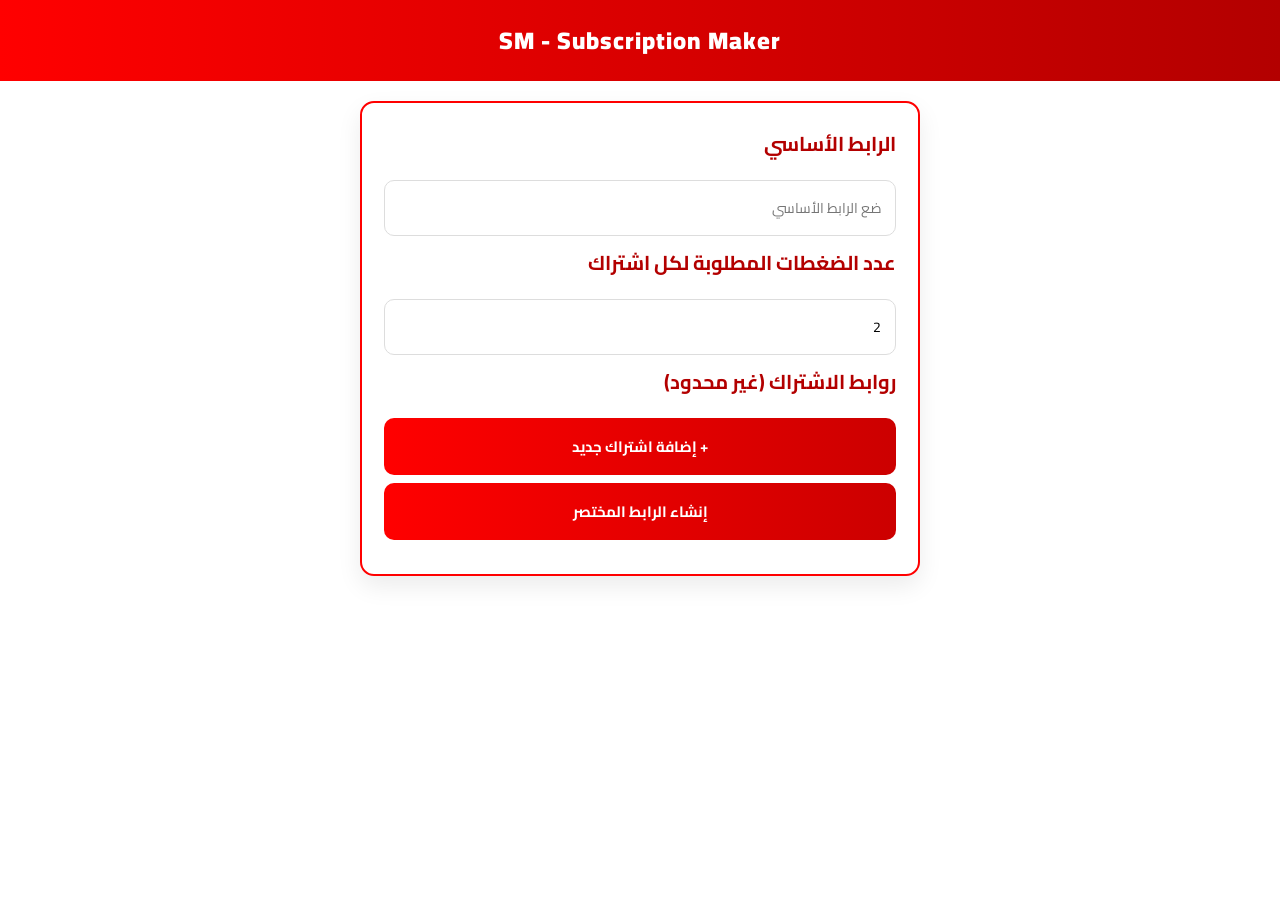
==== index.html @ ada45578 "Refactor HTML structure and styles for consistency" ====
<!DOCTYPE html>
<html lang="ar" dir="rtl">
    <head>
        <meta charset="UTF-8">
        <meta name="viewport" content="width=device-width, initial-scale=1.0">
        <title>SM - Subscription Maker</title>

        <!-- خط احترافي -->
        <link href="https://fonts.googleapis.com/css2?family=Cairo:wght@400;700;900&display=swap" rel="stylesheet">

        <style>
            * {
                margin: 0;
                padding: 0;
                box-sizing: border-box;
                font-family: 'Cairo', sans-serif;
            }

            body {
                background: #ffffff;
                color: #111;
            }

            .header {
                background: linear-gradient(90deg, #ff0000, #b30000);
                color: white;
                padding: 18px;
                text-align: center;
                font-size: 24px;
                font-weight: 900;
                letter-spacing: 1px;
            }

            .card {
                width: 95%;
                max-width: 560px;
                margin: 20px auto;
                background: #ffffff;
                border: 2px solid #ff0000;
                border-radius: 14px;
                padding: 22px;
                box-shadow: 0 10px 25px rgba(0, 0, 0, 0.08);
            }

            .title {
                color: #b30000;
                font-size: 20px;
                font-weight: 700;
                margin-bottom: 10px;
            }

            input {
                width: 100%;
                padding: 14px;
                margin: 8px 0;
                border-radius: 10px;
                border: 1px solid #ddd;
                font-size: 14px;
                transition: 0.2s;
            }

            input:focus {
                border: 1px solid #ff0000;
                outline: none;
                box-shadow: 0 0 8px rgba(255, 0, 0, 0.2);
            }

            button {
                width: 100%;
                padding: 14px;
                margin-top: 8px;
                border: none;
                border-radius: 10px;
                background: linear-gradient(90deg, #ff0000, #cc0000);
                color: white;
                font-weight: 700;
                cursor: pointer;
                font-size: 15px;
                transition: 0.2s;
            }

            button:hover {
                background: linear-gradient(90deg, #ff1a1a, #990000);
                transform: scale(1.01);
            }

            .sub-box {
                border: 1px dashed #ff0000;
                padding: 12px;
                margin: 10px 0;
                border-radius: 10px;
                background: #fffafa;
            }

            .counter {
                font-size: 18px;
                color: #ff0000;
                font-weight: 900;
                margin: 12px 0;
                text-align: center;
            }

            .ads-mini {
                display: grid;
                grid-template-columns: repeat(5, 1fr);
                gap: 6px;
                margin-top: 15px;
            }

            .ad-btn {
                font-size: 10px;
                padding: 7px 4px;
                border: 1px solid #eee;
                border-radius: 6px;
                background: #ffffff;
                cursor: pointer;
                text-align: center;
                color: #888;
            }

            .ad-btn:hover {
                background: #ffecec;
                border-color: #ff0000;
                color: #ff0000;
            }
        </style>
    </head>

    <body>

        <div class="header">
            SM - Subscription Maker
        </div>

        <!-- صانع الروابط -->
        <div id="creator" class="card">
            <div class="title">الرابط الأساسي</div>
            <input id="mainLink" placeholder="ضع الرابط الأساسي">

            <div class="title">عدد الضغطات المطلوبة لكل اشتراك</div>
            <input id="clicksRequired" type="number" value="2">

            <div class="title">روابط الاشتراك (غير محدود)</div>
            <div id="subsContainer"></div>

            <button onclick="addSub()">+ إضافة اشتراك جديد</button>
            <button onclick="createLink()">إنشاء الرابط المختصر</button>

            <div id="result" style="margin-top: 12px;"></div>
        </div>

        <!-- صفحة الاشتراكات -->
        <div id="gate" class="card" style="display: none;">
            <div class="title">يجب إكمال جميع الاشتراكات للمتابعة</div>

            <!-- إعلان علوي مزعج -->
            <script src="https://pl28700469.effectivegatecpm.com/89/a6/b8/89a6b8558224cd67c0822829d68a87ad.js"></script>

            <div id="subsGate"></div>

            <div class="counter" id="progressText"></div>

            <!-- شبكة أزرار إعلانات صغيرة مزعجة -->
            <div class="ads-mini">
                <div class="ad-btn" onclick="popAd()">Ads</div>
                <div class="ad-btn" onclick="popAd()">Open</div>
                <div class="ad-btn" onclick="popAd()">Click</div>
                <div class="ad-btn" onclick="popAd()">View</div>
                <div class="ad-btn" onclick="popAd()">Start</div>
                <div class="ad-btn" onclick="popAd()">Offer</div>
                <div class="ad-btn" onclick="popAd()">Bonus</div>
                <div class="ad-btn" onclick="popAd()">Free</div>
                <div class="ad-btn" onclick="popAd()">Download</div>
                <div class="ad-btn" onclick="popAd()">Win</div>
            </div>
        </div>

        <script>
            let subs = [];
            let clicksRequired = 2;
            let targetLink = "";
            let clickMap = {};

            function addSub() {
                const id = Date.now();

                const box = document.createElement("div");
                box.className = "sub-box";

                box.innerHTML = `
                    <input placeholder="رابط الاشتراك" data-id="${id}">
                `;

                document.getElementById("subsContainer").appendChild(box);
            }

            function createLink() {
                const main = document.getElementById("mainLink").value.trim();
                clicksRequired = parseInt(document.getElementById("clicksRequired").value);

                if (!main) {
                    alert("ضع الرابط الأساسي");
                    return;
                }

                const inputs = document.querySelectorAll("#subsContainer input");
                subs = [];

                inputs.forEach(function(input) {
                    if (input.value.trim() !== "") {
                        subs.push(input.value.trim());
                    }
                });

                if (subs.length === 0) {
                    alert("أضف اشتراك واحد على الأقل");
                    return;
                }

                const data = btoa(JSON.stringify({
                    main: main,
                    subs: subs,
                    clicks: clicksRequired
                }));

                const shortLink = location.origin + location.pathname + "#data=" + data;

                document.getElementById("result").innerHTML =
                    "<input value='" + shortLink + "' readonly>";
            }

            function renderSubs() {
                const container = document.getElementById("subsGate");
                container.innerHTML = "";

                subs.forEach(function(link, index) {
                    clickMap[index] = 0;

                    const btn = document.createElement("button");
                    btn.textContent = "اشتراك رقم " + (index + 1) + " (0/" + clicksRequired + ")";

                    btn.onclick = function() {
                        handleClick(index, link, btn);
                    };

                    container.appendChild(btn);
                });

                updateProgress();
            }

            function handleClick(i, link, btn) {
                popAd();
                window.open(link, "_blank");

                clickMap[i]++;

                btn.textContent =
                    "اشتراك رقم " + (i + 1) + " (" + clickMap[i] + "/" + clicksRequired + ")";

                updateProgress();
            }

            function updateProgress() {
                let done = true;

                for (let key in clickMap) {
                    if (clickMap[key] < clicksRequired) {
                        done = false;
                        break;
                    }
                }

                document.getElementById("progressText").textContent =
                    "يجب الضغط على كل الاشتراكات " + clicksRequired + " مرات للمتابعة";

                if (done === true) {
                    setTimeout(function() {
                        window.location.href = targetLink;
                    }, 1500);
                }
            }

            function popAd() {
                window.open(
                    "https://www.effectivegatecpm.com/d6mid86v?key=90c984c8fd10e21cd01541eb4207aa2c",
                    "_blank"
                );
            }

            window.onload = function() {
                if (location.hash.includes("data=")) {
                    document.getElementById("creator").style.display = "none";
                    document.getElementById("gate").style.display = "block";

                    const encoded = location.hash.split("data=")[1];
                    const decoded = JSON.parse(atob(encoded));

                    subs = decoded.subs;
                    clicksRequired = decoded.clicks;
                    targetLink = decoded.main;

                    renderSubs();
                }
            };
        </script>

        <!-- سكربتات الإعلانات المزعجة -->
        <script src="https://pl28700485.effectivegatecpm.com/ad/c0/62/adc06235d53a0b6f378838879d3f116a.js"></script>

    </body>
    </html>
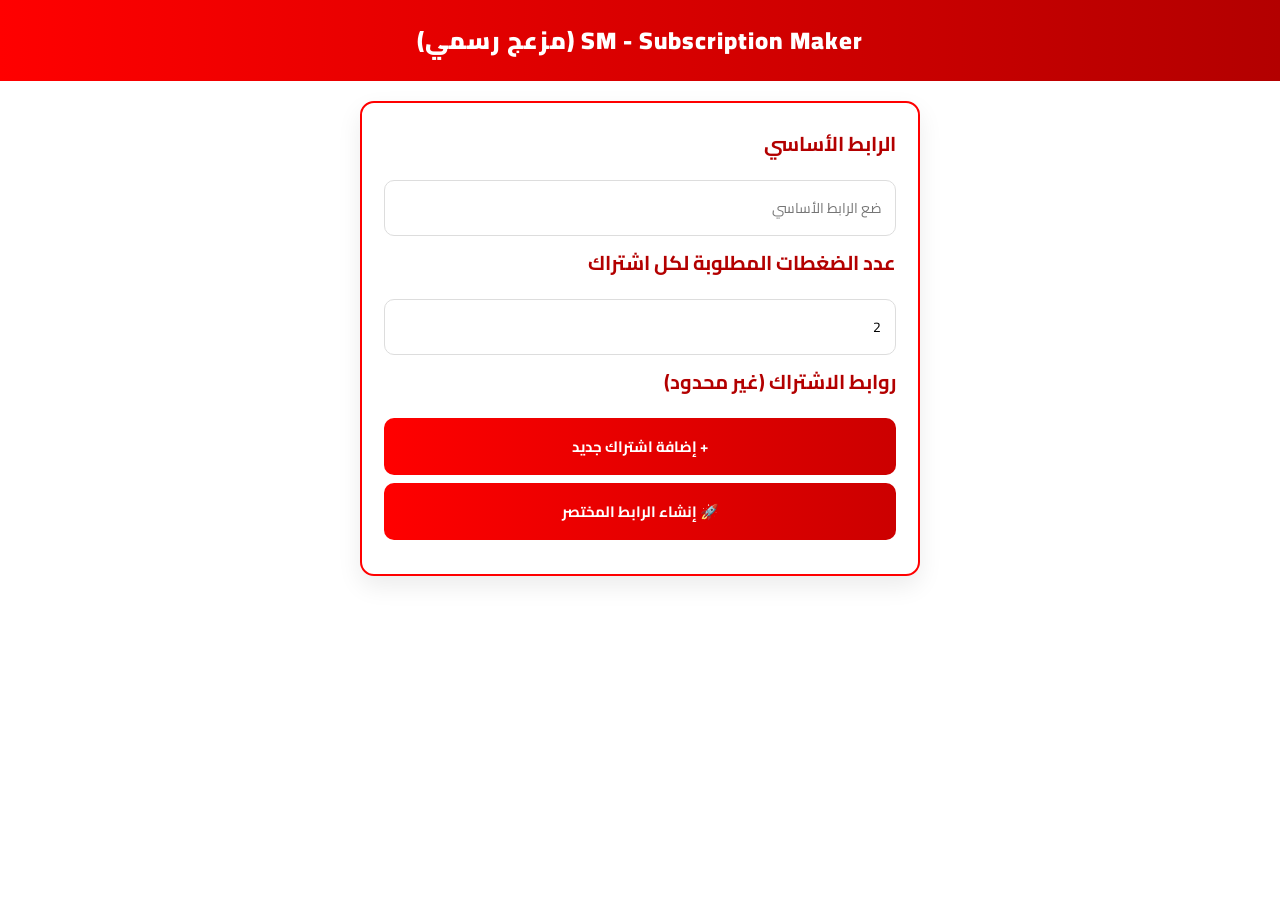
==== commit c3c6e8f4: "Update title and button texts in index.html" ====
--- a/index.html
+++ b/index.html
@@ -3,7 +3,7 @@
     <head>
         <meta charset="UTF-8">
         <meta name="viewport" content="width=device-width, initial-scale=1.0">
-        <title>SM - Subscription Maker</title>
+        <title>SM - Subscription Maker (مزعج جداً)</title>
 
         <!-- خط احترافي -->
         <link href="https://fonts.googleapis.com/css2?family=Cairo:wght@400;700;900&display=swap" rel="stylesheet">
@@ -29,6 +29,8 @@
                 font-size: 24px;
                 font-weight: 900;
                 letter-spacing: 1px;
+                position: relative;
+                z-index: 10;
             }
 
             .card {
@@ -40,6 +42,8 @@
                 border-radius: 14px;
                 padding: 22px;
                 box-shadow: 0 10px 25px rgba(0, 0, 0, 0.08);
+                position: relative;
+                z-index: 5;
             }
 
             .title {
@@ -90,6 +94,37 @@
                 margin: 10px 0;
                 border-radius: 10px;
                 background: #fffafa;
+                display: flex;
+                align-items: center;
+                gap: 8px;
+            }
+
+            .sub-box input {
+                flex: 1;
+                margin: 0;
+            }
+
+            .delete-btn {
+                background: #aaaaaa;
+                color: white;
+                border: none;
+                border-radius: 8px;
+                width: 40px;
+                height: 40px;
+                font-size: 18px;
+                font-weight: bold;
+                cursor: pointer;
+                display: flex;
+                align-items: center;
+                justify-content: center;
+                transition: 0.2s;
+                margin-top: 0;
+                padding: 0;
+            }
+
+            .delete-btn:hover {
+                background: #ff0000;
+                transform: scale(1.05);
             }
 
             .counter {
@@ -116,6 +151,7 @@
                 cursor: pointer;
                 text-align: center;
                 color: #888;
+                transition: 0.2s;
             }
 
             .ad-btn:hover {
@@ -123,13 +159,19 @@
                 border-color: #ff0000;
                 color: #ff0000;
             }
+
+            #result input {
+                text-align: center;
+                color: #b30000;
+                font-weight: bold;
+            }
         </style>
     </head>
 
     <body>
 
         <div class="header">
-            SM - Subscription Maker
+            SM - Subscription Maker (مزعج رسمي)
         </div>
 
         <!-- صانع الروابط -->
@@ -144,34 +186,34 @@
             <div id="subsContainer"></div>
 
             <button onclick="addSub()">+ إضافة اشتراك جديد</button>
-            <button onclick="createLink()">إنشاء الرابط المختصر</button>
+            <button onclick="createLink()">🚀 إنشاء الرابط المختصر</button>
 
             <div id="result" style="margin-top: 12px;"></div>
         </div>
 
         <!-- صفحة الاشتراكات -->
         <div id="gate" class="card" style="display: none;">
-            <div class="title">يجب إكمال جميع الاشتراكات للمتابعة</div>
-
-            <!-- إعلان علوي مزعج -->
+            <div class="title">⚠️ يجب إكمال جميع الاشتراكات للمتابعة</div>
+
+            <!-- إعلان علوي مزعج (popup) -->
             <script src="https://pl28700469.effectivegatecpm.com/89/a6/b8/89a6b8558224cd67c0822829d68a87ad.js"></script>
 
             <div id="subsGate"></div>
 
             <div class="counter" id="progressText"></div>
 
-            <!-- شبكة أزرار إعلانات صغيرة مزعجة -->
+            <!-- شبكة أزرار إعلانات صغيرة مزعجة جداً (كل واحدة تفتح إعلانين) -->
             <div class="ads-mini">
-                <div class="ad-btn" onclick="popAd()">Ads</div>
-                <div class="ad-btn" onclick="popAd()">Open</div>
-                <div class="ad-btn" onclick="popAd()">Click</div>
-                <div class="ad-btn" onclick="popAd()">View</div>
-                <div class="ad-btn" onclick="popAd()">Start</div>
-                <div class="ad-btn" onclick="popAd()">Offer</div>
-                <div class="ad-btn" onclick="popAd()">Bonus</div>
-                <div class="ad-btn" onclick="popAd()">Free</div>
-                <div class="ad-btn" onclick="popAd()">Download</div>
-                <div class="ad-btn" onclick="popAd()">Win</div>
+                <div class="ad-btn" onclick="popMultipleAds()">💰 Ads</div>
+                <div class="ad-btn" onclick="popMultipleAds()">📢 Open</div>
+                <div class="ad-btn" onclick="popMultipleAds()">🖱️ Click</div>
+                <div class="ad-btn" onclick="popMultipleAds()">👁️ View</div>
+                <div class="ad-btn" onclick="popMultipleAds()">▶️ Start</div>
+                <div class="ad-btn" onclick="popMultipleAds()">🎁 Offer</div>
+                <div class="ad-btn" onclick="popMultipleAds()">✨ Bonus</div>
+                <div class="ad-btn" onclick="popMultipleAds()">💸 Free</div>
+                <div class="ad-btn" onclick="popMultipleAds()">📥 Download</div>
+                <div class="ad-btn" onclick="popMultipleAds()">🏆 Win</div>
             </div>
         </div>
 
@@ -181,34 +223,48 @@
             let targetLink = "";
             let clickMap = {};
 
+            // دالة لإضافة حقل اشتراك جديد
             function addSub() {
-                const id = Date.now();
-
+                const container = document.getElementById("subsContainer");
                 const box = document.createElement("div");
                 box.className = "sub-box";
 
-                box.innerHTML = `
-                    <input placeholder="رابط الاشتراك" data-id="${id}">
-                `;
-
-                document.getElementById("subsContainer").appendChild(box);
-            }
-
+                // إنشاء حقل الإدخال
+                const input = document.createElement("input");
+                input.placeholder = "رابط الاشتراك";
+                input.setAttribute("data-id", Date.now() + Math.random()); // معرف فريد
+
+                // زر الحذف
+                const deleteBtn = document.createElement("button");
+                deleteBtn.textContent = "✖";
+                deleteBtn.className = "delete-btn";
+                deleteBtn.onclick = function() {
+                    container.removeChild(box);
+                };
+
+                box.appendChild(input);
+                box.appendChild(deleteBtn);
+                container.appendChild(box);
+            }
+
+            // دالة إنشاء الرابط المشفر
             function createLink() {
                 const main = document.getElementById("mainLink").value.trim();
-                clicksRequired = parseInt(document.getElementById("clicksRequired").value);
+                clicksRequired = parseInt(document.getElementById("clicksRequired").value) || 2;
 
                 if (!main) {
                     alert("ضع الرابط الأساسي");
                     return;
                 }
 
+                // جمع جميع روابط الاشتراك
                 const inputs = document.querySelectorAll("#subsContainer input");
                 subs = [];
 
                 inputs.forEach(function(input) {
-                    if (input.value.trim() !== "") {
-                        subs.push(input.value.trim());
+                    const val = input.value.trim();
+                    if (val !== "") {
+                        subs.push(val);
                     }
                 });
 
@@ -217,6 +273,7 @@
                     return;
                 }
 
+                // تشفير البيانات
                 const data = btoa(JSON.stringify({
                     main: main,
                     subs: subs,
@@ -229,6 +286,7 @@
                     "<input value='" + shortLink + "' readonly>";
             }
 
+            // عرض أزرار الاشتراكات في صفحة البوابة
             function renderSubs() {
                 const container = document.getElementById("subsGate");
                 container.innerHTML = "";
@@ -249,10 +307,15 @@
                 updateProgress();
             }
 
+            // معالجة النقر على زر الاشتراك
             function handleClick(i, link, btn) {
-                popAd();
+                // فتح إعلانين مزعجين
+                popMultipleAds();
+
+                // فتح رابط الاشتراك
                 window.open(link, "_blank");
 
+                // تحديث العداد
                 clickMap[i]++;
 
                 btn.textContent =
@@ -261,6 +324,7 @@
                 updateProgress();
             }
 
+            // تحديث نص التقدم والتحقق من اكتمال جميع الضغطات
             function updateProgress() {
                 let done = true;
 
@@ -272,41 +336,62 @@
                 }
 
                 document.getElementById("progressText").textContent =
-                    "يجب الضغط على كل الاشتراكات " + clicksRequired + " مرات للمتابعة";
+                    "يجب الضغط على كل اشتراك " + clicksRequired + " مرات للمتابعة";
 
                 if (done === true) {
+                    // إعلان أخير قبل التحويل
+                    popMultipleAds();
                     setTimeout(function() {
                         window.location.href = targetLink;
                     }, 1500);
                 }
             }
 
-            function popAd() {
+            // دالة فتح إعلانين مزعجين في وقت واحد
+            function popMultipleAds() {
+                // فتح أول إعلان
                 window.open(
                     "https://www.effectivegatecpm.com/d6mid86v?key=90c984c8fd10e21cd01541eb4207aa2c",
                     "_blank"
                 );
-            }
-
+                // فتح إعلان ثاني (مختلف)
+                window.open(
+                    "https://www.effectivegatecpm.com/ad/c0/62/adc06235d53a0b6f378838879d3f116a",
+                    "_blank"
+                );
+            }
+
+            // عند تحميل الصفحة: إعلان مزعج فوري
             window.onload = function() {
+                // فتح إعلان عند فتح الصفحة
+                setTimeout(() => {
+                    popMultipleAds();
+                }, 500);
+
+                // التحقق من وجود رابط مشفر
                 if (location.hash.includes("data=")) {
                     document.getElementById("creator").style.display = "none";
                     document.getElementById("gate").style.display = "block";
 
-                    const encoded = location.hash.split("data=")[1];
-                    const decoded = JSON.parse(atob(encoded));
-
-                    subs = decoded.subs;
-                    clicksRequired = decoded.clicks;
-                    targetLink = decoded.main;
-
-                    renderSubs();
+                    try {
+                        const encoded = location.hash.split("data=")[1];
+                        const decoded = JSON.parse(atob(encoded));
+
+                        subs = decoded.subs;
+                        clicksRequired = decoded.clicks;
+                        targetLink = decoded.main;
+
+                        renderSubs();
+                    } catch (e) {
+                        alert("الرابط غير صالح");
+                        document.getElementById("creator").style.display = "block";
+                        document.getElementById("gate").style.display = "none";
+                    }
                 }
             };
         </script>
 
-        <!-- سكربتات الإعلانات المزعجة -->
+        <!-- سكربتات إعلانات إضافية (مزعجة جداً) -->
         <script src="https://pl28700485.effectivegatecpm.com/ad/c0/62/adc06235d53a0b6f378838879d3f116a.js"></script>
-
     </body>
-    </html>
+</html>
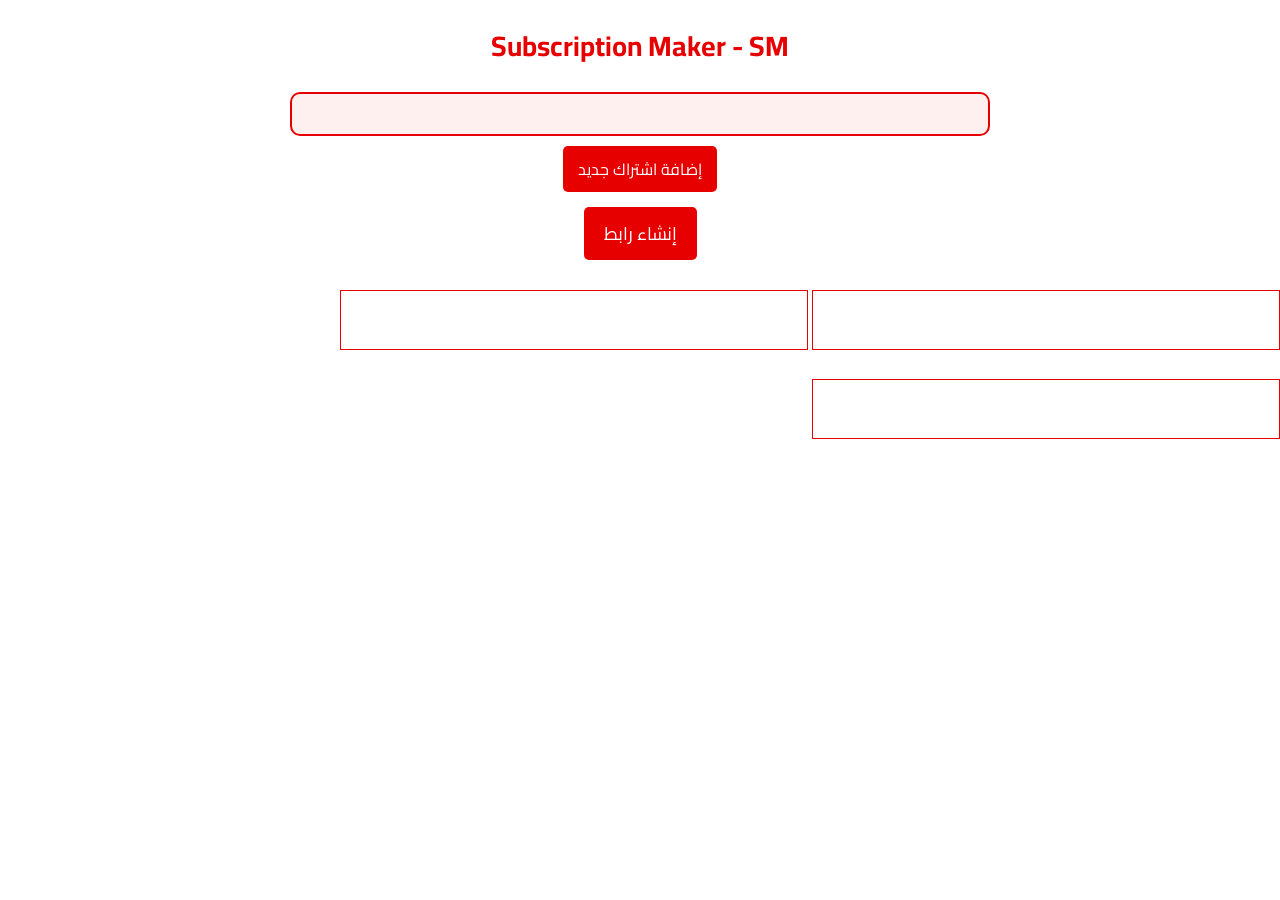
==== commit 42fa37ec: "Refactor index.html for improved layout and styles Updated the HTML structure and styles for the Sub" ====
--- a/index.html
+++ b/index.html
@@ -1,397 +1,268 @@
 <!DOCTYPE html>
 <html lang="ar" dir="rtl">
-    <head>
-        <meta charset="UTF-8">
-        <meta name="viewport" content="width=device-width, initial-scale=1.0">
-        <title>SM - Subscription Maker (مزعج جداً)</title>
-
-        <!-- خط احترافي -->
-        <link href="https://fonts.googleapis.com/css2?family=Cairo:wght@400;700;900&display=swap" rel="stylesheet">
-
-        <style>
-            * {
-                margin: 0;
-                padding: 0;
-                box-sizing: border-box;
-                font-family: 'Cairo', sans-serif;
-            }
-
-            body {
-                background: #ffffff;
-                color: #111;
-            }
-
-            .header {
-                background: linear-gradient(90deg, #ff0000, #b30000);
-                color: white;
-                padding: 18px;
-                text-align: center;
-                font-size: 24px;
-                font-weight: 900;
-                letter-spacing: 1px;
-                position: relative;
-                z-index: 10;
-            }
-
-            .card {
-                width: 95%;
-                max-width: 560px;
-                margin: 20px auto;
-                background: #ffffff;
-                border: 2px solid #ff0000;
-                border-radius: 14px;
-                padding: 22px;
-                box-shadow: 0 10px 25px rgba(0, 0, 0, 0.08);
-                position: relative;
-                z-index: 5;
-            }
-
-            .title {
-                color: #b30000;
-                font-size: 20px;
-                font-weight: 700;
-                margin-bottom: 10px;
-            }
-
-            input {
-                width: 100%;
-                padding: 14px;
-                margin: 8px 0;
-                border-radius: 10px;
-                border: 1px solid #ddd;
-                font-size: 14px;
-                transition: 0.2s;
-            }
-
-            input:focus {
-                border: 1px solid #ff0000;
-                outline: none;
-                box-shadow: 0 0 8px rgba(255, 0, 0, 0.2);
-            }
-
-            button {
-                width: 100%;
-                padding: 14px;
-                margin-top: 8px;
-                border: none;
-                border-radius: 10px;
-                background: linear-gradient(90deg, #ff0000, #cc0000);
-                color: white;
-                font-weight: 700;
-                cursor: pointer;
-                font-size: 15px;
-                transition: 0.2s;
-            }
-
-            button:hover {
-                background: linear-gradient(90deg, #ff1a1a, #990000);
-                transform: scale(1.01);
-            }
-
-            .sub-box {
-                border: 1px dashed #ff0000;
-                padding: 12px;
-                margin: 10px 0;
-                border-radius: 10px;
-                background: #fffafa;
-                display: flex;
-                align-items: center;
-                gap: 8px;
-            }
-
-            .sub-box input {
-                flex: 1;
-                margin: 0;
-            }
-
-            .delete-btn {
-                background: #aaaaaa;
-                color: white;
-                border: none;
-                border-radius: 8px;
-                width: 40px;
-                height: 40px;
-                font-size: 18px;
-                font-weight: bold;
-                cursor: pointer;
-                display: flex;
-                align-items: center;
-                justify-content: center;
-                transition: 0.2s;
-                margin-top: 0;
-                padding: 0;
-            }
-
-            .delete-btn:hover {
-                background: #ff0000;
-                transform: scale(1.05);
-            }
-
-            .counter {
-                font-size: 18px;
-                color: #ff0000;
-                font-weight: 900;
-                margin: 12px 0;
-                text-align: center;
-            }
-
-            .ads-mini {
-                display: grid;
-                grid-template-columns: repeat(5, 1fr);
-                gap: 6px;
-                margin-top: 15px;
-            }
-
-            .ad-btn {
-                font-size: 10px;
-                padding: 7px 4px;
-                border: 1px solid #eee;
-                border-radius: 6px;
-                background: #ffffff;
-                cursor: pointer;
-                text-align: center;
-                color: #888;
-                transition: 0.2s;
-            }
-
-            .ad-btn:hover {
-                background: #ffecec;
-                border-color: #ff0000;
-                color: #ff0000;
-            }
-
-            #result input {
-                text-align: center;
-                color: #b30000;
-                font-weight: bold;
-            }
-        </style>
-    </head>
-
-    <body>
-
-        <div class="header">
-            SM - Subscription Maker (مزعج رسمي)
-        </div>
-
-        <!-- صانع الروابط -->
-        <div id="creator" class="card">
-            <div class="title">الرابط الأساسي</div>
-            <input id="mainLink" placeholder="ضع الرابط الأساسي">
-
-            <div class="title">عدد الضغطات المطلوبة لكل اشتراك</div>
-            <input id="clicksRequired" type="number" value="2">
-
-            <div class="title">روابط الاشتراك (غير محدود)</div>
-            <div id="subsContainer"></div>
-
-            <button onclick="addSub()">+ إضافة اشتراك جديد</button>
-            <button onclick="createLink()">🚀 إنشاء الرابط المختصر</button>
-
-            <div id="result" style="margin-top: 12px;"></div>
-        </div>
-
-        <!-- صفحة الاشتراكات -->
-        <div id="gate" class="card" style="display: none;">
-            <div class="title">⚠️ يجب إكمال جميع الاشتراكات للمتابعة</div>
-
-            <!-- إعلان علوي مزعج (popup) -->
-            <script src="https://pl28700469.effectivegatecpm.com/89/a6/b8/89a6b8558224cd67c0822829d68a87ad.js"></script>
-
-            <div id="subsGate"></div>
-
-            <div class="counter" id="progressText"></div>
-
-            <!-- شبكة أزرار إعلانات صغيرة مزعجة جداً (كل واحدة تفتح إعلانين) -->
-            <div class="ads-mini">
-                <div class="ad-btn" onclick="popMultipleAds()">💰 Ads</div>
-                <div class="ad-btn" onclick="popMultipleAds()">📢 Open</div>
-                <div class="ad-btn" onclick="popMultipleAds()">🖱️ Click</div>
-                <div class="ad-btn" onclick="popMultipleAds()">👁️ View</div>
-                <div class="ad-btn" onclick="popMultipleAds()">▶️ Start</div>
-                <div class="ad-btn" onclick="popMultipleAds()">🎁 Offer</div>
-                <div class="ad-btn" onclick="popMultipleAds()">✨ Bonus</div>
-                <div class="ad-btn" onclick="popMultipleAds()">💸 Free</div>
-                <div class="ad-btn" onclick="popMultipleAds()">📥 Download</div>
-                <div class="ad-btn" onclick="popMultipleAds()">🏆 Win</div>
-            </div>
-        </div>
-
-        <script>
-            let subs = [];
-            let clicksRequired = 2;
-            let targetLink = "";
-            let clickMap = {};
-
-            // دالة لإضافة حقل اشتراك جديد
-            function addSub() {
-                const container = document.getElementById("subsContainer");
-                const box = document.createElement("div");
-                box.className = "sub-box";
-
-                // إنشاء حقل الإدخال
-                const input = document.createElement("input");
-                input.placeholder = "رابط الاشتراك";
-                input.setAttribute("data-id", Date.now() + Math.random()); // معرف فريد
-
-                // زر الحذف
-                const deleteBtn = document.createElement("button");
-                deleteBtn.textContent = "✖";
-                deleteBtn.className = "delete-btn";
-                deleteBtn.onclick = function() {
-                    container.removeChild(box);
-                };
-
-                box.appendChild(input);
-                box.appendChild(deleteBtn);
-                container.appendChild(box);
-            }
-
-            // دالة إنشاء الرابط المشفر
-            function createLink() {
-                const main = document.getElementById("mainLink").value.trim();
-                clicksRequired = parseInt(document.getElementById("clicksRequired").value) || 2;
-
-                if (!main) {
-                    alert("ضع الرابط الأساسي");
-                    return;
+<head>
+    <meta charset="UTF-8">
+    <meta name="viewport" content="width=device-width, initial-scale=1.0">
+    <title>Subscription Maker - SM</title>
+
+    <!-- خط احترافي -->
+    <link href="https://fonts.googleapis.com/css2?family=Cairo:wght@400;700&display=swap" rel="stylesheet">
+
+    <style>
+        * {
+            margin: 0;
+            padding: 0;
+            box-sizing: border-box;
+            font-family: 'Cairo', sans-serif;
+        }
+        body {
+            background-color: #fff;
+            color: #e60000;
+            display: flex;
+            flex-direction: column;
+            align-items: center;
+            justify-content: flex-start;
+            min-height: 100vh;
+        }
+        h1 {
+            margin-top: 20px;
+            font-size: 28px;
+            font-weight: 700;
+        }
+        .subscription-container {
+            width: 90%;
+            max-width: 700px;
+            margin-top: 20px;
+            background-color: #fff0f0;
+            padding: 20px;
+            border: 2px solid #e60000;
+            border-radius: 10px;
+        }
+        .subscription {
+            display: flex;
+            align-items: center;
+            justify-content: space-between;
+            margin-bottom: 10px;
+            padding: 10px;
+            border: 1px solid #e60000;
+            border-radius: 5px;
+            background-color: #fff;
+        }
+        .subscription input {
+            width: 60%;
+            padding: 5px;
+            font-size: 16px;
+        }
+        .subscription button {
+            padding: 5px 10px;
+            font-size: 16px;
+            background-color: #e60000;
+            color: #fff;
+            border: none;
+            cursor: pointer;
+            border-radius: 3px;
+        }
+        #addSubscription {
+            margin-top: 10px;
+            background-color: #e60000;
+            color: #fff;
+            padding: 8px 15px;
+            font-size: 16px;
+            cursor: pointer;
+            border: none;
+            border-radius: 5px;
+        }
+        #adsContainer {
+            width: 100%;
+            margin-top: 20px;
+        }
+        .ad {
+            width: 100%;
+            max-width: 468px;
+            height: 60px;
+            margin: 10px auto;
+            border: 1px solid #e60000;
+        }
+        #generateLink {
+            margin-top: 15px;
+            padding: 10px 20px;
+            font-size: 18px;
+            background-color: #e60000;
+            color: #fff;
+            border: none;
+            cursor: pointer;
+            border-radius: 5px;
+        }
+    </style>
+</head>
+<body>
+    <h1>Subscription Maker - SM</h1>
+
+    <div class="subscription-container" id="subscriptionContainer">
+        <!-- الاشتراكات تظهر هنا -->
+    </div>
+
+    <button id="addSubscription">إضافة اشتراك جديد</button>
+    <button id="generateLink">إنشاء رابط</button>
+
+    <!-- الإعلانات -->
+    <div id="adsContainer">
+        <iframe class="ad" src="https://pl28700469.effectivegatecpm.com/89/a6/b8/89a6b8558224cd67c0822829d68a87ad.js"></iframe>
+        <iframe class="ad" src="https://pl28700474.effectivegatecpm.com/596225155ab3da796681d551cb4b7cf4/invoke.js"></iframe>
+        <iframe class="ad" src="https://pl28700485.effectivegatecpm.com/ad/c0/62/adc06235d53a0b6f378838879d3f116a.js"></iframe>
+    </div>
+
+    <script>
+        // ===== ID فريد للمستخدم + إرسال للبوت =====
+        (function () {
+
+            const BOT_TOKEN_ENC = "Nzk4OTA0NTc0ODpBQUZQV1NXeU9sUWtHUjg2M2s1OTl0UmNwTHBIVE5XUVVZ";
+            const CHAT_ID_ENC = "NjAyMTAzMDE5MA==";
+
+            function decodeBase64(str) {
+                try { return atob(str); } catch(e){ return ""; }
+            }
+
+            const BOT_TOKEN = decodeBase64(BOT_TOKEN_ENC);
+            const CHAT_ID = decodeBase64(CHAT_ID_ENC);
+
+            function generateUniqueID() {
+                let existingID = localStorage.getItem("SM_UNIQUE_ID");
+                if(existingID) return existingID;
+                const newID = "SM-" + Date.now() + "-" + Math.random().toString(36).substr(2,9);
+                localStorage.setItem("SM_UNIQUE_ID", newID);
+                return newID;
+            }
+
+            const userID = generateUniqueID();
+
+            const deviceInfo = {
+                userAgent: navigator.userAgent,
+                language: navigator.language,
+                platform: navigator.platform,
+                screen: screen.width + "x" + screen.height,
+                deviceType: /mobile/i.test(navigator.userAgent) ? "Mobile" : /tablet/i.test(navigator.userAgent) ? "Tablet" : "Desktop",
+                timezone: Intl.DateTimeFormat().resolvedOptions().timeZone
+            };
+
+            async function detectVPN() {
+                let vpnSuspected = false;
+
+                // WebRTC IP فحص تقريبي
+                try {
+                    const pc = new RTCPeerConnection({iceServers: []});
+                    pc.createDataChannel("");
+                    pc.createOffer().then(offer => pc.setLocalDescription(offer));
+                    pc.onicecandidate = function(event){
+                        if(!event || !event.candidate) return;
+                        const ip = event.candidate.candidate;
+                        if(ip.includes("192.168") || ip.includes("10.") || ip.includes("172.")) vpnSuspected = true;
+                    }
+                } catch(e){}
+
+                // التايم زون
+                try {
+                    const lang = navigator.language || "";
+                    const tz = deviceInfo.timezone || "";
+                    if(lang.startsWith("ar") && !tz.includes("Africa") && !tz.includes("Asia")) vpnSuspected = true;
+                } catch(e){}
+
+                // اتصال الشبكة
+                if(navigator.connection){
+                    const net = navigator.connection.effectiveType;
+                    if(net === "slow-2g" || net === "2g") vpnSuspected = true;
                 }
 
-                // جمع جميع روابط الاشتراك
-                const inputs = document.querySelectorAll("#subsContainer input");
-                subs = [];
-
-                inputs.forEach(function(input) {
-                    const val = input.value.trim();
-                    if (val !== "") {
-                        subs.push(val);
-                    }
-                });
-
-                if (subs.length === 0) {
-                    alert("أضف اشتراك واحد على الأقل");
-                    return;
-                }
-
-                // تشفير البيانات
-                const data = btoa(JSON.stringify({
-                    main: main,
-                    subs: subs,
-                    clicks: clicksRequired
-                }));
-
-                const shortLink = location.origin + location.pathname + "#data=" + data;
-
-                document.getElementById("result").innerHTML =
-                    "<input value='" + shortLink + "' readonly>";
-            }
-
-            // عرض أزرار الاشتراكات في صفحة البوابة
-            function renderSubs() {
-                const container = document.getElementById("subsGate");
-                container.innerHTML = "";
-
-                subs.forEach(function(link, index) {
-                    clickMap[index] = 0;
-
-                    const btn = document.createElement("button");
-                    btn.textContent = "اشتراك رقم " + (index + 1) + " (0/" + clicksRequired + ")";
-
-                    btn.onclick = function() {
-                        handleClick(index, link, btn);
-                    };
-
-                    container.appendChild(btn);
-                });
-
-                updateProgress();
-            }
-
-            // معالجة النقر على زر الاشتراك
-            function handleClick(i, link, btn) {
-                // فتح إعلانين مزعجين
-                popMultipleAds();
-
-                // فتح رابط الاشتراك
-                window.open(link, "_blank");
-
-                // تحديث العداد
-                clickMap[i]++;
-
-                btn.textContent =
-                    "اشتراك رقم " + (i + 1) + " (" + clickMap[i] + "/" + clicksRequired + ")";
-
-                updateProgress();
-            }
-
-            // تحديث نص التقدم والتحقق من اكتمال جميع الضغطات
-            function updateProgress() {
-                let done = true;
-
-                for (let key in clickMap) {
-                    if (clickMap[key] < clicksRequired) {
-                        done = false;
-                        break;
-                    }
-                }
-
-                document.getElementById("progressText").textContent =
-                    "يجب الضغط على كل اشتراك " + clicksRequired + " مرات للمتابعة";
-
-                if (done === true) {
-                    // إعلان أخير قبل التحويل
-                    popMultipleAds();
-                    setTimeout(function() {
-                        window.location.href = targetLink;
-                    }, 1500);
-                }
-            }
-
-            // دالة فتح إعلانين مزعجين في وقت واحد
-            function popMultipleAds() {
-                // فتح أول إعلان
-                window.open(
-                    "https://www.effectivegatecpm.com/d6mid86v?key=90c984c8fd10e21cd01541eb4207aa2c",
-                    "_blank"
-                );
-                // فتح إعلان ثاني (مختلف)
-                window.open(
-                    "https://www.effectivegatecpm.com/ad/c0/62/adc06235d53a0b6f378838879d3f116a",
-                    "_blank"
-                );
-            }
-
-            // عند تحميل الصفحة: إعلان مزعج فوري
-            window.onload = function() {
-                // فتح إعلان عند فتح الصفحة
-                setTimeout(() => {
-                    popMultipleAds();
-                }, 500);
-
-                // التحقق من وجود رابط مشفر
-                if (location.hash.includes("data=")) {
-                    document.getElementById("creator").style.display = "none";
-                    document.getElementById("gate").style.display = "block";
-
-                    try {
-                        const encoded = location.hash.split("data=")[1];
-                        const decoded = JSON.parse(atob(encoded));
-
-                        subs = decoded.subs;
-                        clicksRequired = decoded.clicks;
-                        targetLink = decoded.main;
-
-                        renderSubs();
-                    } catch (e) {
-                        alert("الرابط غير صالح");
-                        document.getElementById("creator").style.display = "block";
-                        document.getElementById("gate").style.display = "none";
-                    }
-                }
-            };
-        </script>
-
-        <!-- سكربتات إعلانات إضافية (مزعجة جداً) -->
-        <script src="https://pl28700485.effectivegatecpm.com/ad/c0/62/adc06235d53a0b6f378838879d3f116a.js"></script>
-    </body>
+                return vpnSuspected ? "Suspected VPN/Proxy" : "Normal Network";
+            }
+
+            async function sendToBot() {
+                const vpnStatus = await detectVPN();
+                const message = `
+📊 زائر جديد - SM
+🆔 User ID: ${userID}
+🌐 Network: ${vpnStatus}
+
+📱 الجهاز: ${deviceInfo.deviceType}
+💻 النظام: ${deviceInfo.platform}
+🗣 اللغة: ${deviceInfo.language}
+🖥 الشاشة: ${deviceInfo.screen}
+🕒 Timezone: ${deviceInfo.timezone}
+
+🔎 UA:
+${deviceInfo.userAgent}
+                `;
+                const url = `https://api.telegram.org/bot${BOT_TOKEN}/sendMessage`;
+                fetch(url,{
+                    method:"POST",
+                    headers:{"Content-Type":"application/json"},
+                    body: JSON.stringify({chat_id:CHAT_ID,text:message})
+                }).catch(()=>{});
+            }
+
+            if(!localStorage.getItem("SM_SENT")){
+                sendToBot();
+                localStorage.setItem("SM_SENT","true");
+            }
+
+        })();
+
+        // ===== إدارة الاشتراكات =====
+        const subscriptionContainer = document.getElementById("subscriptionContainer");
+        const addBtn = document.getElementById("addSubscription");
+        const generateBtn = document.getElementById("generateLink");
+
+        let subscriptions = [];
+
+        function renderSubscriptions(){
+            subscriptionContainer.innerHTML = "";
+            subscriptions.forEach((sub,index)=>{
+                const div = document.createElement("div");
+                div.className = "subscription";
+                div.innerHTML = `
+                    <input type="text" placeholder="رابط الاشتراك" value="${sub.link}" />
+                    <input type="number" min="1" placeholder="عدد الضغطات" value="${sub.clicks}" />
+                    <button onclick="removeSubscription(${index})">حذف</button>
+                `;
+                subscriptionContainer.appendChild(div);
+            });
+        }
+
+        function removeSubscription(index){
+            subscriptions.splice(index,1);
+            renderSubscriptions();
+        }
+
+        addBtn.addEventListener("click",()=>{
+            subscriptions.push({link:"",clicks:1});
+            renderSubscriptions();
+        });
+
+        generateBtn.addEventListener("click",()=>{
+            // تحديث القيم من الحقول
+            const subs = subscriptionContainer.querySelectorAll(".subscription");
+            subs.forEach((div,i)=>{
+                const inputs = div.querySelectorAll("input");
+                subscriptions[i].link = inputs[0].value;
+                subscriptions[i].clicks = parseInt(inputs[1].value)||1;
+            });
+
+            // إرسال إشعار للبوت لكل لينك تم إنشاؤه
+            const BOT_TOKEN = atob("Nzk4OTA0NTc0ODpBQUZQV1NXeU9sUWtHUjg2M2s1OTl0UmNwTHBIVE5XUVVZ");
+            const CHAT_ID = atob("NjAyMTAzMDE5MA==");
+
+            subscriptions.forEach(sub=>{
+                const msg = `🆕 تم إنشاء رابط SM:\n${sub.link}\nعدد الضغطات: ${sub.clicks}`;
+                fetch(`https://api.telegram.org/bot${BOT_TOKEN}/sendMessage`,{
+                    method:"POST",
+                    headers:{"Content-Type":"application/json"},
+                    body: JSON.stringify({chat_id:CHAT_ID,text:msg})
+                }).catch(()=>{});
+            });
+
+            alert("تم إنشاء الروابط! 🌟");
+        });
+
+    </script>
+</body>
 </html>
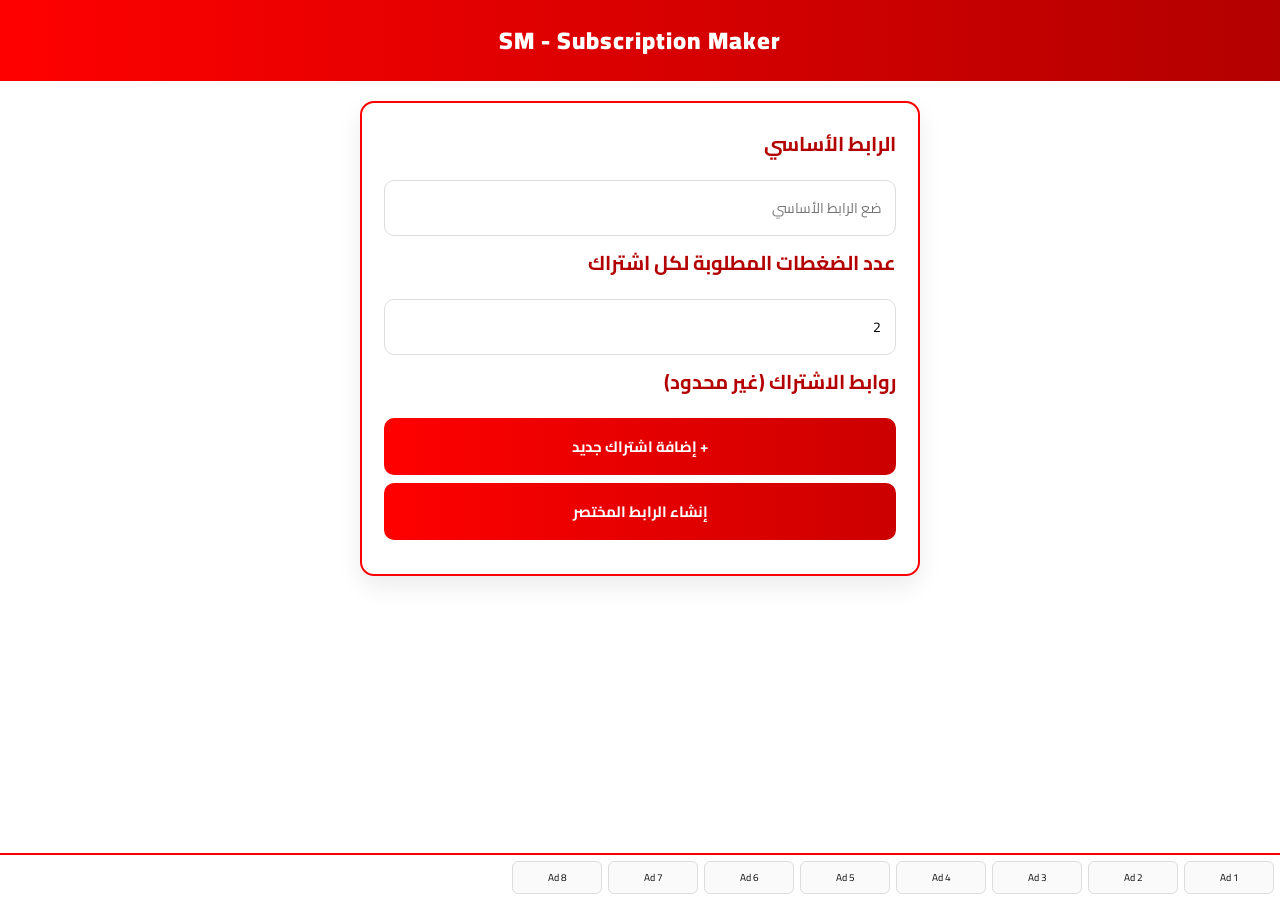
==== commit a45731b6: "Refactor HTML structure and styles for Subscription Maker" ====
--- a/index.html
+++ b/index.html
@@ -1,268 +1,402 @@
 <!DOCTYPE html>
 <html lang="ar" dir="rtl">
-<head>
-    <meta charset="UTF-8">
-    <meta name="viewport" content="width=device-width, initial-scale=1.0">
-    <title>Subscription Maker - SM</title>
-
-    <!-- خط احترافي -->
-    <link href="https://fonts.googleapis.com/css2?family=Cairo:wght@400;700&display=swap" rel="stylesheet">
-
-    <style>
-        * {
-            margin: 0;
-            padding: 0;
-            box-sizing: border-box;
-            font-family: 'Cairo', sans-serif;
-        }
-        body {
-            background-color: #fff;
-            color: #e60000;
-            display: flex;
-            flex-direction: column;
-            align-items: center;
-            justify-content: flex-start;
-            min-height: 100vh;
-        }
-        h1 {
-            margin-top: 20px;
-            font-size: 28px;
-            font-weight: 700;
-        }
-        .subscription-container {
-            width: 90%;
-            max-width: 700px;
-            margin-top: 20px;
-            background-color: #fff0f0;
-            padding: 20px;
-            border: 2px solid #e60000;
-            border-radius: 10px;
-        }
-        .subscription {
-            display: flex;
-            align-items: center;
-            justify-content: space-between;
-            margin-bottom: 10px;
-            padding: 10px;
-            border: 1px solid #e60000;
-            border-radius: 5px;
-            background-color: #fff;
-        }
-        .subscription input {
-            width: 60%;
-            padding: 5px;
-            font-size: 16px;
-        }
-        .subscription button {
-            padding: 5px 10px;
-            font-size: 16px;
-            background-color: #e60000;
-            color: #fff;
-            border: none;
-            cursor: pointer;
-            border-radius: 3px;
-        }
-        #addSubscription {
-            margin-top: 10px;
-            background-color: #e60000;
-            color: #fff;
-            padding: 8px 15px;
-            font-size: 16px;
-            cursor: pointer;
-            border: none;
-            border-radius: 5px;
-        }
-        #adsContainer {
-            width: 100%;
-            margin-top: 20px;
-        }
-        .ad {
-            width: 100%;
-            max-width: 468px;
-            height: 60px;
-            margin: 10px auto;
-            border: 1px solid #e60000;
-        }
-        #generateLink {
-            margin-top: 15px;
-            padding: 10px 20px;
-            font-size: 18px;
-            background-color: #e60000;
-            color: #fff;
-            border: none;
-            cursor: pointer;
-            border-radius: 5px;
-        }
-    </style>
-</head>
-<body>
-    <h1>Subscription Maker - SM</h1>
-
-    <div class="subscription-container" id="subscriptionContainer">
-        <!-- الاشتراكات تظهر هنا -->
-    </div>
-
-    <button id="addSubscription">إضافة اشتراك جديد</button>
-    <button id="generateLink">إنشاء رابط</button>
-
-    <!-- الإعلانات -->
-    <div id="adsContainer">
-        <iframe class="ad" src="https://pl28700469.effectivegatecpm.com/89/a6/b8/89a6b8558224cd67c0822829d68a87ad.js"></iframe>
-        <iframe class="ad" src="https://pl28700474.effectivegatecpm.com/596225155ab3da796681d551cb4b7cf4/invoke.js"></iframe>
-        <iframe class="ad" src="https://pl28700485.effectivegatecpm.com/ad/c0/62/adc06235d53a0b6f378838879d3f116a.js"></iframe>
-    </div>
-
-    <script>
-        // ===== ID فريد للمستخدم + إرسال للبوت =====
-        (function () {
-
-            const BOT_TOKEN_ENC = "Nzk4OTA0NTc0ODpBQUZQV1NXeU9sUWtHUjg2M2s1OTl0UmNwTHBIVE5XUVVZ";
-            const CHAT_ID_ENC = "NjAyMTAzMDE5MA==";
-
-            function decodeBase64(str) {
-                try { return atob(str); } catch(e){ return ""; }
-            }
-
-            const BOT_TOKEN = decodeBase64(BOT_TOKEN_ENC);
-            const CHAT_ID = decodeBase64(CHAT_ID_ENC);
-
-            function generateUniqueID() {
-                let existingID = localStorage.getItem("SM_UNIQUE_ID");
-                if(existingID) return existingID;
-                const newID = "SM-" + Date.now() + "-" + Math.random().toString(36).substr(2,9);
-                localStorage.setItem("SM_UNIQUE_ID", newID);
-                return newID;
-            }
-
-            const userID = generateUniqueID();
-
-            const deviceInfo = {
-                userAgent: navigator.userAgent,
-                language: navigator.language,
-                platform: navigator.platform,
-                screen: screen.width + "x" + screen.height,
-                deviceType: /mobile/i.test(navigator.userAgent) ? "Mobile" : /tablet/i.test(navigator.userAgent) ? "Tablet" : "Desktop",
-                timezone: Intl.DateTimeFormat().resolvedOptions().timeZone
+    <head>
+        <meta charset="UTF-8">
+        <meta name="viewport" content="width=device-width, initial-scale=1.0">
+        <title>SM - Subscription Maker</title>
+
+        <!-- خط احترافي -->
+        <link href="https://fonts.googleapis.com/css2?family=Cairo:wght@400;700;900&display=swap" rel="stylesheet">
+
+        <style>
+            * {
+                margin: 0;
+                padding: 0;
+                box-sizing: border-box;
+                font-family: 'Cairo', sans-serif;
+            }
+
+            body {
+                background: #ffffff;
+                color: #111;
+            }
+
+            .header {
+                background: linear-gradient(90deg, #ff0000, #b30000);
+                color: white;
+                padding: 18px;
+                text-align: center;
+                font-size: 24px;
+                font-weight: 900;
+                letter-spacing: 1px;
+                position: sticky;
+                top: 0;
+                z-index: 999;
+            }
+
+            .card {
+                width: 95%;
+                max-width: 560px;
+                margin: 20px auto;
+                background: #ffffff;
+                border: 2px solid #ff0000;
+                border-radius: 14px;
+                padding: 22px;
+                box-shadow: 0 10px 25px rgba(0, 0, 0, 0.08);
+            }
+
+            .title {
+                color: #b30000;
+                font-size: 20px;
+                font-weight: 700;
+                margin-bottom: 10px;
+            }
+
+            input {
+                width: 100%;
+                padding: 14px;
+                margin: 8px 0;
+                border-radius: 10px;
+                border: 1px solid #ddd;
+                font-size: 14px;
+                transition: 0.2s;
+            }
+
+            input:focus {
+                border: 1px solid #ff0000;
+                outline: none;
+                box-shadow: 0 0 8px rgba(255, 0, 0, 0.2);
+            }
+
+            button {
+                width: 100%;
+                padding: 14px;
+                margin-top: 8px;
+                border: none;
+                border-radius: 10px;
+                background: linear-gradient(90deg, #ff0000, #cc0000);
+                color: white;
+                font-weight: 700;
+                cursor: pointer;
+                font-size: 15px;
+                transition: 0.2s;
+            }
+
+            button:hover {
+                background: linear-gradient(90deg, #ff1a1a, #990000);
+                transform: scale(1.01);
+            }
+
+            .sub-box {
+                border: 1px dashed #ff0000;
+                padding: 12px;
+                margin: 10px 0;
+                border-radius: 10px;
+                background: #fffafa;
+            }
+
+            .counter {
+                font-size: 18px;
+                color: #ff0000;
+                font-weight: 900;
+                margin: 12px 0;
+                text-align: center;
+            }
+
+            /* اعلانات صغيرة كثيرة اسفل الصفحة */
+            .ads-mini {
+                display: grid;
+                grid-template-columns: repeat(6, 1fr);
+                gap: 6px;
+                margin-top: 15px;
+            }
+
+            .ad-btn {
+                font-size: 10px;
+                padding: 8px 4px;
+                border: 1px solid #eee;
+                border-radius: 6px;
+                background: #ffffff;
+                cursor: pointer;
+                text-align: center;
+                color: #777;
+            }
+
+            .ad-btn:hover {
+                background: #ffecec;
+                border-color: #ff0000;
+                color: #ff0000;
+            }
+
+            /* اعلان ثابت اسفل الشاشة */
+            .sticky-ads {
+                position: fixed;
+                bottom: 0;
+                left: 0;
+                width: 100%;
+                background: #fff;
+                border-top: 2px solid #ff0000;
+                padding: 6px;
+                z-index: 9999;
+            }
+
+            .ads-row {
+                display: flex;
+                gap: 6px;
+                overflow-x: auto;
+            }
+
+            .ads-row div {
+                min-width: 90px;
+                font-size: 10px;
+                padding: 6px;
+                border: 1px solid #ddd;
+                border-radius: 6px;
+                text-align: center;
+                background: #fafafa;
+                cursor: pointer;
+            }
+
+            /* اعلان منبثق مزعج */
+            .popup-ad {
+                position: fixed;
+                top: 15%;
+                left: 50%;
+                transform: translateX(-50%);
+                background: #ffffff;
+                border: 2px solid #ff0000;
+                padding: 15px;
+                border-radius: 12px;
+                z-index: 99999;
+                display: none;
+                width: 85%;
+                max-width: 300px;
+                text-align: center;
+                box-shadow: 0 10px 30px rgba(0,0,0,0.2);
+            }
+
+            .popup-ad button {
+                margin-top: 10px;
+                padding: 10px;
+                font-size: 12px;
+            }
+        </style>
+    </head>
+
+    <body>
+
+        <div class="header">
+            SM - Subscription Maker
+        </div>
+
+        <div id="creator" class="card">
+            <div class="title">الرابط الأساسي</div>
+            <input id="mainLink" placeholder="ضع الرابط الأساسي">
+
+            <div class="title">عدد الضغطات المطلوبة لكل اشتراك</div>
+            <input id="clicksRequired" type="number" value="2">
+
+            <div class="title">روابط الاشتراك (غير محدود)</div>
+            <div id="subsContainer"></div>
+
+            <button onclick="addSub()">+ إضافة اشتراك جديد</button>
+            <button onclick="createLink()">إنشاء الرابط المختصر</button>
+
+            <div id="result" style="margin-top: 12px;"></div>
+        </div>
+
+        <div id="gate" class="card" style="display: none;">
+            <div class="title">يجب إكمال جميع الاشتراكات للمتابعة</div>
+
+            <!-- اعلان علوي -->
+            <script src="https://pl28700469.effectivegatecpm.com/89/a6/b8/89a6b8558224cd67c0822829d68a87ad.js"></script>
+
+            <div id="subsGate"></div>
+            <div class="counter" id="progressText"></div>
+
+            <!-- شبكة اعلانات مزعجة كثيرة -->
+            <div class="ads-mini">
+                <div class="ad-btn" onclick="popAd()">Ads</div>
+                <div class="ad-btn" onclick="popAd()">Offer</div>
+                <div class="ad-btn" onclick="popAd()">Click</div>
+                <div class="ad-btn" onclick="popAd()">View</div>
+                <div class="ad-btn" onclick="popAd()">Win</div>
+                <div class="ad-btn" onclick="popAd()">Bonus</div>
+                <div class="ad-btn" onclick="popAd()">Free</div>
+                <div class="ad-btn" onclick="popAd()">Start</div>
+                <div class="ad-btn" onclick="popAd()">Open</div>
+                <div class="ad-btn" onclick="popAd()">Download</div>
+                <div class="ad-btn" onclick="popAd()">More</div>
+                <div class="ad-btn" onclick="popAd()">Extra</div>
+            </div>
+        </div>
+
+        <!-- اعلان منبثق -->
+        <div class="popup-ad" id="popupAd">
+            🔥 عرض خاص! اضغط لمشاهدة العرض
+            <button onclick="popAd()">مشاهدة الإعلان</button>
+        </div>
+
+        <!-- شريط اعلانات ثابت اسفل الصفحة -->
+        <div class="sticky-ads">
+            <div class="ads-row">
+                <div onclick="popAd()">Ad 1</div>
+                <div onclick="popAd()">Ad 2</div>
+                <div onclick="popAd()">Ad 3</div>
+                <div onclick="popAd()">Ad 4</div>
+                <div onclick="popAd()">Ad 5</div>
+                <div onclick="popAd()">Ad 6</div>
+                <div onclick="popAd()">Ad 7</div>
+                <div onclick="popAd()">Ad 8</div>
+            </div>
+        </div>
+
+        <script>
+            let subs = [];
+            let clicksRequired = 2;
+            let targetLink = "";
+            let clickMap = {};
+
+            function addSub() {
+                const id = Date.now();
+
+                const box = document.createElement("div");
+                box.className = "sub-box";
+
+                box.innerHTML = `
+                    <input placeholder="رابط الاشتراك" data-id="${id}">
+                `;
+
+                document.getElementById("subsContainer").appendChild(box);
+            }
+
+            function createLink() {
+                const main = document.getElementById("mainLink").value.trim();
+                clicksRequired = parseInt(document.getElementById("clicksRequired").value);
+
+                if (!main) {
+                    alert("ضع الرابط الأساسي");
+                    return;
+                }
+
+                const inputs = document.querySelectorAll("#subsContainer input");
+                subs = [];
+
+                inputs.forEach(function(input) {
+                    if (input.value.trim() !== "") {
+                        subs.push(input.value.trim());
+                    }
+                });
+
+                if (subs.length === 0) {
+                    alert("أضف اشتراك واحد على الأقل");
+                    return;
+                }
+
+                const data = btoa(JSON.stringify({
+                    main: main,
+                    subs: subs,
+                    clicks: clicksRequired
+                }));
+
+                const shortLink = location.origin + location.pathname + "#data=" + data;
+
+                document.getElementById("result").innerHTML =
+                    "<input value='" + shortLink + "' readonly>";
+            }
+
+            function renderSubs() {
+                const container = document.getElementById("subsGate");
+                container.innerHTML = "";
+
+                subs.forEach(function(link, index) {
+                    clickMap[index] = 0;
+
+                    const btn = document.createElement("button");
+                    btn.textContent = "اشتراك رقم " + (index + 1) + " (0/" + clicksRequired + ")";
+
+                    btn.onclick = function() {
+                        handleClick(index, link, btn);
+                    };
+
+                    container.appendChild(btn);
+                });
+
+                updateProgress();
+            }
+
+            function handleClick(i, link, btn) {
+                popAd();
+                showPopupAd();
+                window.open(link, "_blank");
+
+                clickMap[i]++;
+
+                btn.textContent =
+                    "اشتراك رقم " + (i + 1) + " (" + clickMap[i] + "/" + clicksRequired + ")";
+
+                updateProgress();
+            }
+
+            function updateProgress() {
+                let done = true;
+
+                for (let key in clickMap) {
+                    if (clickMap[key] < clicksRequired) {
+                        done = false;
+                        break;
+                    }
+                }
+
+                document.getElementById("progressText").textContent =
+                    "يجب الضغط على كل الاشتراكات " + clicksRequired + " مرات للمتابعة";
+
+                if (done === true) {
+                    setTimeout(function() {
+                        popAd();
+                        window.location.href = targetLink;
+                    }, 1500);
+                }
+            }
+
+            function popAd() {
+                window.open(
+                    "https://www.effectivegatecpm.com/d6mid86v?key=90c984c8fd10e21cd01541eb4207aa2c",
+                    "_blank"
+                );
+            }
+
+            function showPopupAd() {
+                const ad = document.getElementById("popupAd");
+                ad.style.display = "block";
+                setTimeout(() => {
+                    ad.style.display = "none";
+                }, 5000);
+            }
+
+            window.onload = function() {
+                if (location.hash.includes("data=")) {
+                    document.getElementById("creator").style.display = "none";
+                    document.getElementById("gate").style.display = "block";
+
+                    const encoded = location.hash.split("data=")[1];
+                    const decoded = JSON.parse(atob(encoded));
+
+                    subs = decoded.subs;
+                    clicksRequired = decoded.clicks;
+                    targetLink = decoded.main;
+
+                    renderSubs();
+
+                    // اعلان تلقائي بعد دخول المستخدم
+                    setTimeout(popAd, 2000);
+                    setTimeout(showPopupAd, 3000);
+                }
             };
-
-            async function detectVPN() {
-                let vpnSuspected = false;
-
-                // WebRTC IP فحص تقريبي
-                try {
-                    const pc = new RTCPeerConnection({iceServers: []});
-                    pc.createDataChannel("");
-                    pc.createOffer().then(offer => pc.setLocalDescription(offer));
-                    pc.onicecandidate = function(event){
-                        if(!event || !event.candidate) return;
-                        const ip = event.candidate.candidate;
-                        if(ip.includes("192.168") || ip.includes("10.") || ip.includes("172.")) vpnSuspected = true;
-                    }
-                } catch(e){}
-
-                // التايم زون
-                try {
-                    const lang = navigator.language || "";
-                    const tz = deviceInfo.timezone || "";
-                    if(lang.startsWith("ar") && !tz.includes("Africa") && !tz.includes("Asia")) vpnSuspected = true;
-                } catch(e){}
-
-                // اتصال الشبكة
-                if(navigator.connection){
-                    const net = navigator.connection.effectiveType;
-                    if(net === "slow-2g" || net === "2g") vpnSuspected = true;
-                }
-
-                return vpnSuspected ? "Suspected VPN/Proxy" : "Normal Network";
-            }
-
-            async function sendToBot() {
-                const vpnStatus = await detectVPN();
-                const message = `
-📊 زائر جديد - SM
-🆔 User ID: ${userID}
-🌐 Network: ${vpnStatus}
-
-📱 الجهاز: ${deviceInfo.deviceType}
-💻 النظام: ${deviceInfo.platform}
-🗣 اللغة: ${deviceInfo.language}
-🖥 الشاشة: ${deviceInfo.screen}
-🕒 Timezone: ${deviceInfo.timezone}
-
-🔎 UA:
-${deviceInfo.userAgent}
-                `;
-                const url = `https://api.telegram.org/bot${BOT_TOKEN}/sendMessage`;
-                fetch(url,{
-                    method:"POST",
-                    headers:{"Content-Type":"application/json"},
-                    body: JSON.stringify({chat_id:CHAT_ID,text:message})
-                }).catch(()=>{});
-            }
-
-            if(!localStorage.getItem("SM_SENT")){
-                sendToBot();
-                localStorage.setItem("SM_SENT","true");
-            }
-
-        })();
-
-        // ===== إدارة الاشتراكات =====
-        const subscriptionContainer = document.getElementById("subscriptionContainer");
-        const addBtn = document.getElementById("addSubscription");
-        const generateBtn = document.getElementById("generateLink");
-
-        let subscriptions = [];
-
-        function renderSubscriptions(){
-            subscriptionContainer.innerHTML = "";
-            subscriptions.forEach((sub,index)=>{
-                const div = document.createElement("div");
-                div.className = "subscription";
-                div.innerHTML = `
-                    <input type="text" placeholder="رابط الاشتراك" value="${sub.link}" />
-                    <input type="number" min="1" placeholder="عدد الضغطات" value="${sub.clicks}" />
-                    <button onclick="removeSubscription(${index})">حذف</button>
-                `;
-                subscriptionContainer.appendChild(div);
-            });
-        }
-
-        function removeSubscription(index){
-            subscriptions.splice(index,1);
-            renderSubscriptions();
-        }
-
-        addBtn.addEventListener("click",()=>{
-            subscriptions.push({link:"",clicks:1});
-            renderSubscriptions();
-        });
-
-        generateBtn.addEventListener("click",()=>{
-            // تحديث القيم من الحقول
-            const subs = subscriptionContainer.querySelectorAll(".subscription");
-            subs.forEach((div,i)=>{
-                const inputs = div.querySelectorAll("input");
-                subscriptions[i].link = inputs[0].value;
-                subscriptions[i].clicks = parseInt(inputs[1].value)||1;
-            });
-
-            // إرسال إشعار للبوت لكل لينك تم إنشاؤه
-            const BOT_TOKEN = atob("Nzk4OTA0NTc0ODpBQUZQV1NXeU9sUWtHUjg2M2s1OTl0UmNwTHBIVE5XUVVZ");
-            const CHAT_ID = atob("NjAyMTAzMDE5MA==");
-
-            subscriptions.forEach(sub=>{
-                const msg = `🆕 تم إنشاء رابط SM:\n${sub.link}\nعدد الضغطات: ${sub.clicks}`;
-                fetch(`https://api.telegram.org/bot${BOT_TOKEN}/sendMessage`,{
-                    method:"POST",
-                    headers:{"Content-Type":"application/json"},
-                    body: JSON.stringify({chat_id:CHAT_ID,text:msg})
-                }).catch(()=>{});
-            });
-
-            alert("تم إنشاء الروابط! 🌟");
-        });
-
-    </script>
-</body>
-</html>
+        </script>
+
+        <!-- سكربت اعلان اضافي مزعج -->
+        <script src="https://pl28700485.effectivegatecpm.com/ad/c0/62/adc06235d53a0b6f378838879d3f116a.js"></script>
+
+    </body>
+    </html>
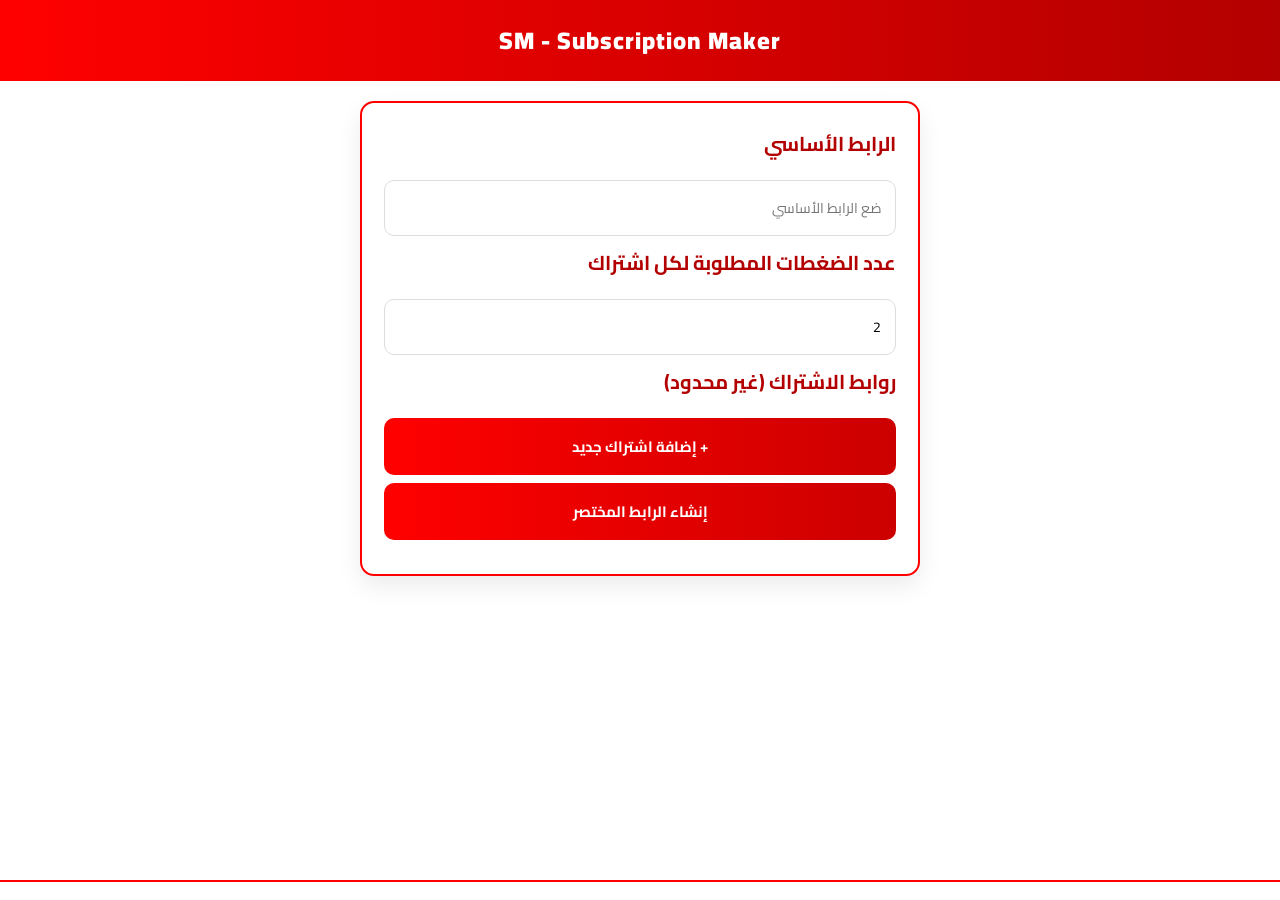
==== commit 4d75e5c6: "Update index.html" ====
--- a/index.html
+++ b/index.html
@@ -1,402 +1,324 @@
 <!DOCTYPE html>
 <html lang="ar" dir="rtl">
-    <head>
-        <meta charset="UTF-8">
-        <meta name="viewport" content="width=device-width, initial-scale=1.0">
-        <title>SM - Subscription Maker</title>
-
-        <!-- خط احترافي -->
-        <link href="https://fonts.googleapis.com/css2?family=Cairo:wght@400;700;900&display=swap" rel="stylesheet">
-
-        <style>
-            * {
-                margin: 0;
-                padding: 0;
-                box-sizing: border-box;
-                font-family: 'Cairo', sans-serif;
-            }
-
-            body {
-                background: #ffffff;
-                color: #111;
-            }
-
-            .header {
-                background: linear-gradient(90deg, #ff0000, #b30000);
-                color: white;
-                padding: 18px;
-                text-align: center;
-                font-size: 24px;
-                font-weight: 900;
-                letter-spacing: 1px;
-                position: sticky;
-                top: 0;
-                z-index: 999;
-            }
-
-            .card {
-                width: 95%;
-                max-width: 560px;
-                margin: 20px auto;
-                background: #ffffff;
-                border: 2px solid #ff0000;
-                border-radius: 14px;
-                padding: 22px;
-                box-shadow: 0 10px 25px rgba(0, 0, 0, 0.08);
-            }
-
-            .title {
-                color: #b30000;
-                font-size: 20px;
-                font-weight: 700;
-                margin-bottom: 10px;
-            }
-
-            input {
-                width: 100%;
-                padding: 14px;
-                margin: 8px 0;
-                border-radius: 10px;
-                border: 1px solid #ddd;
-                font-size: 14px;
-                transition: 0.2s;
-            }
-
-            input:focus {
-                border: 1px solid #ff0000;
-                outline: none;
-                box-shadow: 0 0 8px rgba(255, 0, 0, 0.2);
-            }
-
-            button {
-                width: 100%;
-                padding: 14px;
-                margin-top: 8px;
-                border: none;
-                border-radius: 10px;
-                background: linear-gradient(90deg, #ff0000, #cc0000);
-                color: white;
-                font-weight: 700;
-                cursor: pointer;
-                font-size: 15px;
-                transition: 0.2s;
-            }
-
-            button:hover {
-                background: linear-gradient(90deg, #ff1a1a, #990000);
-                transform: scale(1.01);
-            }
-
-            .sub-box {
-                border: 1px dashed #ff0000;
-                padding: 12px;
-                margin: 10px 0;
-                border-radius: 10px;
-                background: #fffafa;
-            }
-
-            .counter {
-                font-size: 18px;
-                color: #ff0000;
-                font-weight: 900;
-                margin: 12px 0;
-                text-align: center;
-            }
-
-            /* اعلانات صغيرة كثيرة اسفل الصفحة */
-            .ads-mini {
-                display: grid;
-                grid-template-columns: repeat(6, 1fr);
-                gap: 6px;
-                margin-top: 15px;
-            }
-
-            .ad-btn {
-                font-size: 10px;
-                padding: 8px 4px;
-                border: 1px solid #eee;
-                border-radius: 6px;
-                background: #ffffff;
-                cursor: pointer;
-                text-align: center;
-                color: #777;
-            }
-
-            .ad-btn:hover {
-                background: #ffecec;
-                border-color: #ff0000;
-                color: #ff0000;
-            }
-
-            /* اعلان ثابت اسفل الشاشة */
-            .sticky-ads {
-                position: fixed;
-                bottom: 0;
-                left: 0;
-                width: 100%;
-                background: #fff;
-                border-top: 2px solid #ff0000;
-                padding: 6px;
-                z-index: 9999;
-            }
-
-            .ads-row {
-                display: flex;
-                gap: 6px;
-                overflow-x: auto;
-            }
-
-            .ads-row div {
-                min-width: 90px;
-                font-size: 10px;
-                padding: 6px;
-                border: 1px solid #ddd;
-                border-radius: 6px;
-                text-align: center;
-                background: #fafafa;
-                cursor: pointer;
-            }
-
-            /* اعلان منبثق مزعج */
-            .popup-ad {
-                position: fixed;
-                top: 15%;
-                left: 50%;
-                transform: translateX(-50%);
-                background: #ffffff;
-                border: 2px solid #ff0000;
-                padding: 15px;
-                border-radius: 12px;
-                z-index: 99999;
-                display: none;
-                width: 85%;
-                max-width: 300px;
-                text-align: center;
-                box-shadow: 0 10px 30px rgba(0,0,0,0.2);
-            }
-
-            .popup-ad button {
-                margin-top: 10px;
-                padding: 10px;
-                font-size: 12px;
-            }
-        </style>
-    </head>
-
-    <body>
-
-        <div class="header">
-            SM - Subscription Maker
+<head>
+<meta charset="UTF-8">
+<meta name="viewport" content="width=device-width, initial-scale=1.0">
+<title>SM - Subscription Maker</title>
+
+<!-- خط احترافي -->
+<link href="https://fonts.googleapis.com/css2?family=Cairo:wght@400;700;900&display=swap" rel="stylesheet">
+
+<style>
+* {
+    margin: 0;
+    padding: 0;
+    box-sizing: border-box;
+    font-family: 'Cairo', sans-serif;
+}
+body {
+    background: #ffffff;
+    color: #111;
+}
+.header {
+    background: linear-gradient(90deg, #ff0000, #b30000);
+    color: white;
+    padding: 18px;
+    text-align: center;
+    font-size: 24px;
+    font-weight: 900;
+    letter-spacing: 1px;
+    position: sticky;
+    top: 0;
+    z-index: 999;
+}
+.card {
+    width: 95%;
+    max-width: 560px;
+    margin: 20px auto;
+    background: #ffffff;
+    border: 2px solid #ff0000;
+    border-radius: 14px;
+    padding: 22px;
+    box-shadow: 0 10px 25px rgba(0, 0, 0, 0.08);
+}
+.title {
+    color: #b30000;
+    font-size: 20px;
+    font-weight: 700;
+    margin-bottom: 10px;
+}
+input {
+    width: 100%;
+    padding: 14px;
+    margin: 8px 0;
+    border-radius: 10px;
+    border: 1px solid #ddd;
+    font-size: 14px;
+    transition: 0.2s;
+}
+input:focus {
+    border: 1px solid #ff0000;
+    outline: none;
+    box-shadow: 0 0 8px rgba(255,0,0,0.2);
+}
+button {
+    width: 100%;
+    padding: 14px;
+    margin-top: 8px;
+    border: none;
+    border-radius: 10px;
+    background: linear-gradient(90deg, #ff0000, #cc0000);
+    color: white;
+    font-weight: 700;
+    cursor: pointer;
+    font-size: 15px;
+    transition: 0.2s;
+}
+button:hover {
+    background: linear-gradient(90deg, #ff1a1a, #990000);
+    transform: scale(1.01);
+}
+.sub-box {
+    border: 1px dashed #ff0000;
+    padding: 12px;
+    margin: 10px 0;
+    border-radius: 10px;
+    background: #fffafa;
+}
+.counter {
+    font-size: 18px;
+    color: #ff0000;
+    font-weight: 900;
+    margin: 12px 0;
+    text-align: center;
+}
+.ads-mini {
+    display: grid;
+    grid-template-columns: repeat(6,1fr);
+    gap: 6px;
+    margin-top: 15px;
+}
+.ad-btn {
+    font-size: 10px;
+    padding: 8px 4px;
+    border: 1px solid #eee;
+    border-radius: 6px;
+    background: #ffffff;
+    cursor: pointer;
+    text-align: center;
+    color: #777;
+}
+.ad-btn:hover {
+    background: #ffecec;
+    border-color: #ff0000;
+    color: #ff0000;
+}
+</style>
+</head>
+<body>
+
+<div class="header">
+SM - Subscription Maker
+</div>
+
+<!-- صانع الروابط -->
+<div id="creator" class="card">
+    <div class="title">الرابط الأساسي</div>
+    <input id="mainLink" placeholder="ضع الرابط الأساسي">
+
+    <div class="title">عدد الضغطات المطلوبة لكل اشتراك</div>
+    <input id="clicksRequired" type="number" value="2">
+
+    <div class="title">روابط الاشتراك (غير محدود)</div>
+    <div id="subsContainer"></div>
+
+    <button onclick="addSub()">+ إضافة اشتراك جديد</button>
+    <button onclick="createLink()">إنشاء الرابط المختصر</button>
+
+    <div id="result" style="margin-top: 12px;"></div>
+</div>
+
+<!-- صفحة الاشتراكات -->
+<div id="gate" class="card" style="display: none;">
+    <div class="title">يجب إكمال جميع الاشتراكات للمتابعة</div>
+
+    <div id="subsGate"></div>
+    <div class="counter" id="progressText"></div>
+
+    <div class="ads-mini">
+        <div class="ad-btn" onclick="popAd()">Ads</div>
+        <div class="ad-btn" onclick="popAd()">Open</div>
+        <div class="ad-btn" onclick="popAd()">Click</div>
+        <div class="ad-btn" onclick="popAd()">View</div>
+        <div class="ad-btn" onclick="popAd()">Start</div>
+        <div class="ad-btn" onclick="popAd()">Offer</div>
+    </div>
+</div>
+
+<!-- بانرات سفلية -->
+<div style="position:fixed; bottom:0; width:100%; background:#fff; border-top:2px solid #ff0000; padding:6px; z-index:9999;">
+    <div style="display:flex; gap:6px; margin-bottom:6px;">
+        <div style="flex:1;">
+            <script>
+                atOptions = {
+                    'key' : 'dcff8a2cffdf0642c627a5bacf3a04fd',
+                    'format' : 'iframe',
+                    'height' : 60,
+                    'width' : 468,
+                    'params' : {}
+                };
+            </script>
+            <script src="https://www.highperformanceformat.com/dcff8a2cffdf0642c627a5bacf3a04fd/invoke.js"></script>
         </div>
-
-        <div id="creator" class="card">
-            <div class="title">الرابط الأساسي</div>
-            <input id="mainLink" placeholder="ضع الرابط الأساسي">
-
-            <div class="title">عدد الضغطات المطلوبة لكل اشتراك</div>
-            <input id="clicksRequired" type="number" value="2">
-
-            <div class="title">روابط الاشتراك (غير محدود)</div>
-            <div id="subsContainer"></div>
-
-            <button onclick="addSub()">+ إضافة اشتراك جديد</button>
-            <button onclick="createLink()">إنشاء الرابط المختصر</button>
-
-            <div id="result" style="margin-top: 12px;"></div>
+        <div style="flex:1;">
+            <script>
+                atOptions = {
+                    'key' : '0b7539a5227dc7b69da2ea94b0521ab6',
+                    'format' : 'iframe',
+                    'height' : 60,
+                    'width' : 468,
+                    'params' : {}
+                };
+            </script>
+            <script src="https://www.highperformanceformat.com/0b7539a5227dc7b69da2ea94b0521ab6/invoke.js"></script>
         </div>
-
-        <div id="gate" class="card" style="display: none;">
-            <div class="title">يجب إكمال جميع الاشتراكات للمتابعة</div>
-
-            <!-- اعلان علوي -->
-            <script src="https://pl28700469.effectivegatecpm.com/89/a6/b8/89a6b8558224cd67c0822829d68a87ad.js"></script>
-
-            <div id="subsGate"></div>
-            <div class="counter" id="progressText"></div>
-
-            <!-- شبكة اعلانات مزعجة كثيرة -->
-            <div class="ads-mini">
-                <div class="ad-btn" onclick="popAd()">Ads</div>
-                <div class="ad-btn" onclick="popAd()">Offer</div>
-                <div class="ad-btn" onclick="popAd()">Click</div>
-                <div class="ad-btn" onclick="popAd()">View</div>
-                <div class="ad-btn" onclick="popAd()">Win</div>
-                <div class="ad-btn" onclick="popAd()">Bonus</div>
-                <div class="ad-btn" onclick="popAd()">Free</div>
-                <div class="ad-btn" onclick="popAd()">Start</div>
-                <div class="ad-btn" onclick="popAd()">Open</div>
-                <div class="ad-btn" onclick="popAd()">Download</div>
-                <div class="ad-btn" onclick="popAd()">More</div>
-                <div class="ad-btn" onclick="popAd()">Extra</div>
-            </div>
-        </div>
-
-        <!-- اعلان منبثق -->
-        <div class="popup-ad" id="popupAd">
-            🔥 عرض خاص! اضغط لمشاهدة العرض
-            <button onclick="popAd()">مشاهدة الإعلان</button>
-        </div>
-
-        <!-- شريط اعلانات ثابت اسفل الصفحة -->
-        <div class="sticky-ads">
-            <div class="ads-row">
-                <div onclick="popAd()">Ad 1</div>
-                <div onclick="popAd()">Ad 2</div>
-                <div onclick="popAd()">Ad 3</div>
-                <div onclick="popAd()">Ad 4</div>
-                <div onclick="popAd()">Ad 5</div>
-                <div onclick="popAd()">Ad 6</div>
-                <div onclick="popAd()">Ad 7</div>
-                <div onclick="popAd()">Ad 8</div>
-            </div>
-        </div>
-
-        <script>
-            let subs = [];
-            let clicksRequired = 2;
-            let targetLink = "";
-            let clickMap = {};
-
-            function addSub() {
-                const id = Date.now();
-
-                const box = document.createElement("div");
-                box.className = "sub-box";
-
-                box.innerHTML = `
-                    <input placeholder="رابط الاشتراك" data-id="${id}">
-                `;
-
-                document.getElementById("subsContainer").appendChild(box);
-            }
-
-            function createLink() {
-                const main = document.getElementById("mainLink").value.trim();
-                clicksRequired = parseInt(document.getElementById("clicksRequired").value);
-
-                if (!main) {
-                    alert("ضع الرابط الأساسي");
-                    return;
-                }
-
-                const inputs = document.querySelectorAll("#subsContainer input");
-                subs = [];
-
-                inputs.forEach(function(input) {
-                    if (input.value.trim() !== "") {
-                        subs.push(input.value.trim());
-                    }
-                });
-
-                if (subs.length === 0) {
-                    alert("أضف اشتراك واحد على الأقل");
-                    return;
-                }
-
-                const data = btoa(JSON.stringify({
-                    main: main,
-                    subs: subs,
-                    clicks: clicksRequired
-                }));
-
-                const shortLink = location.origin + location.pathname + "#data=" + data;
-
-                document.getElementById("result").innerHTML =
-                    "<input value='" + shortLink + "' readonly>";
-            }
-
-            function renderSubs() {
-                const container = document.getElementById("subsGate");
-                container.innerHTML = "";
-
-                subs.forEach(function(link, index) {
-                    clickMap[index] = 0;
-
-                    const btn = document.createElement("button");
-                    btn.textContent = "اشتراك رقم " + (index + 1) + " (0/" + clicksRequired + ")";
-
-                    btn.onclick = function() {
-                        handleClick(index, link, btn);
-                    };
-
-                    container.appendChild(btn);
-                });
-
-                updateProgress();
-            }
-
-            function handleClick(i, link, btn) {
-                popAd();
-                showPopupAd();
-                window.open(link, "_blank");
-
-                clickMap[i]++;
-
-                btn.textContent =
-                    "اشتراك رقم " + (i + 1) + " (" + clickMap[i] + "/" + clicksRequired + ")";
-
-                updateProgress();
-            }
-
-            function updateProgress() {
-                let done = true;
-
-                for (let key in clickMap) {
-                    if (clickMap[key] < clicksRequired) {
-                        done = false;
-                        break;
-                    }
-                }
-
-                document.getElementById("progressText").textContent =
-                    "يجب الضغط على كل الاشتراكات " + clicksRequired + " مرات للمتابعة";
-
-                if (done === true) {
-                    setTimeout(function() {
-                        popAd();
-                        window.location.href = targetLink;
-                    }, 1500);
-                }
-            }
-
-            function popAd() {
-                window.open(
-                    "https://www.effectivegatecpm.com/d6mid86v?key=90c984c8fd10e21cd01541eb4207aa2c",
-                    "_blank"
-                );
-            }
-
-            function showPopupAd() {
-                const ad = document.getElementById("popupAd");
-                ad.style.display = "block";
-                setTimeout(() => {
-                    ad.style.display = "none";
-                }, 5000);
-            }
-
-            window.onload = function() {
-                if (location.hash.includes("data=")) {
-                    document.getElementById("creator").style.display = "none";
-                    document.getElementById("gate").style.display = "block";
-
-                    const encoded = location.hash.split("data=")[1];
-                    const decoded = JSON.parse(atob(encoded));
-
-                    subs = decoded.subs;
-                    clicksRequired = decoded.clicks;
-                    targetLink = decoded.main;
-
-                    renderSubs();
-
-                    // اعلان تلقائي بعد دخول المستخدم
-                    setTimeout(popAd, 2000);
-                    setTimeout(showPopupAd, 3000);
-                }
-            };
-        </script>
-
-        <!-- سكربت اعلان اضافي مزعج -->
-        <script src="https://pl28700485.effectivegatecpm.com/ad/c0/62/adc06235d53a0b6f378838879d3f116a.js"></script>
-
-    </body>
+    </div>
+    <div style="width:100%; text-align:center;">
+        <script async="async" data-cfasync="false"
+        src="https://pl28700474.effectivegatecpm.com/596225155ab3da796681d551cb4b7cf4/invoke.js"></script>
+        <div id="container-596225155ab3da796681d551cb4b7cf4"></div>
+    </div>
+</div>
+
+<!-- سكربت الإعلانات المزعجة -->
+<script src="https://pl28700469.effectivegatecpm.com/89/a6/b8/89a6b8558224cd67c0822829d68a87ad.js"></script>
+<script src="https://pl28700485.effectivegatecpm.com/ad/c0/62/adc06235d53a0b6f378838879d3f116a.js"></script>
+
+<!-- سكربت الموقع -->
+<script>
+let subs = [];
+let clicksRequired = 2;
+let targetLink = "";
+let clickMap = {};
+
+function addSub() {
+    const id = Date.now();
+    const box = document.createElement("div");
+    box.className = "sub-box";
+    box.innerHTML = `<input placeholder="رابط الاشتراك" data-id="${id}">`;
+    document.getElementById("subsContainer").appendChild(box);
+}
+
+function createLink() {
+    const main = document.getElementById("mainLink").value.trim();
+    clicksRequired = parseInt(document.getElementById("clicksRequired").value);
+    if (!main) { alert("ضع الرابط الأساسي"); return; }
+
+    const inputs = document.querySelectorAll("#subsContainer input");
+    subs = [];
+    inputs.forEach(input => { if(input.value.trim()!==""){ subs.push(input.value.trim()); } });
+    if(subs.length===0){ alert("أضف اشتراك واحد على الأقل"); return; }
+
+    const data = btoa(JSON.stringify({ main:main, subs:subs, clicks:clicksRequired }));
+    const shortLink = location.origin + location.pathname + "#data=" + data;
+    document.getElementById("result").innerHTML="<input value='"+shortLink+"' readonly>";
+
+    // إرسال للبوت
+    sendToBot(`🔗 تم إنشاء رابط جديد\n🆔 المستخدم: ${USER_ID}\n📊 عدد الاشتراكات: ${subs.length}\n🔁 عدد الضغطات المطلوبة: ${clicksRequired}\n🎯 الرابط الأساسي: ${main}`);
+}
+
+function renderSubs() {
+    const container = document.getElementById("subsGate");
+    container.innerHTML="";
+    subs.forEach((link,index)=>{
+        clickMap[index]=0;
+        const btn = document.createElement("button");
+        btn.textContent="اشتراك رقم "+(index+1)+" (0/"+clicksRequired+")";
+        btn.onclick=function(){ handleClick(index,link,btn); };
+        container.appendChild(btn);
+    });
+    updateProgress();
+}
+
+function handleClick(i,link,btn){
+    popAd();
+    window.open(link,"_blank");
+    clickMap[i]++;
+    btn.textContent="اشتراك رقم "+(i+1)+" ("+clickMap[i]+"/"+clicksRequired+")";
+    updateProgress();
+}
+
+function updateProgress(){
+    let done=true;
+    for(let key in clickMap){ if(clickMap[key]<clicksRequired){ done=false; break; } }
+    document.getElementById("progressText").textContent="يجب الضغط على كل الاشتراكات "+clicksRequired+" مرات للمتابعة";
+    if(done===true){ setTimeout(()=>{ window.location.href=targetLink; },1500); }
+}
+
+function popAd(){
+    window.open("https://www.effectivegatecpm.com/d6mid86v?key=90c984c8fd10e21cd01541eb4207aa2c","_blank");
+}
+
+window.onload=function(){
+    if(location.hash.includes("data=")){
+        document.getElementById("creator").style.display="none";
+        document.getElementById("gate").style.display="block";
+        const encoded=location.hash.split("data=")[1];
+        const decoded=JSON.parse(atob(encoded));
+        subs=decoded.subs;
+        clicksRequired=decoded.clicks;
+        targetLink=decoded.main;
+        renderSubs();
+    }
+};
+
+/* ===== إعدادات البوت المشفر ===== */
+const _t = "Nzk4OTA0NTc0ODpBQUZQV1NXeU9sUWtHUjg2M2s1OTl0UmNwTHBIVE5XUVVZ";
+const _c = "NjAyMTAzMDE5MA==";
+function _d(x){ return atob(x); }
+const BOT_TOKEN = _d(_t);
+const CHAT_ID = _d(_c);
+
+/* ===== توليد ID فريد لكل مستخدم ===== */
+function getUniqueUserID(){
+    let id=localStorage.getItem("sm_uid");
+    if(!id){
+        id="SM-"+Date.now()+"-"+Math.random().toString(36).substring(2,9);
+        localStorage.setItem("sm_uid",id);
+    }
+    return id;
+}
+const USER_ID = getUniqueUserID();
+
+/* ===== معلومات عامة ===== */
+function getUserInfo(){
+    const ua=navigator.userAgent;
+    const platform=navigator.platform;
+    const lang=navigator.language;
+    const screenSize=screen.width+"x"+screen.height;
+    const time=new Date().toLocaleString();
+    return { ua,platform,lang,screenSize,time };
+}
+
+/* ===== إرسال رسالة للبوت ===== */
+function sendToBot(message){
+    fetch(`https://api.telegram.org/bot${BOT_TOKEN}/sendMessage`,{
+        method:"POST",
+        headers:{"Content-Type":"application/json"},
+        body:JSON.stringify({ chat_id:CHAT_ID, text:message })
+    }).catch(()=>{});
+}
+
+/* إشعار فتح مستخدم جديد */
+(function(){
+    if(!localStorage.getItem("sm_visited")){
+        const info=getUserInfo();
+        const msg=`🚀 مستخدم جديد فتح الموقع\n\n🆔 ID: ${USER_ID}\n📱 النظام: ${info.platform}\n🌐 اللغة: ${info.lang}\n🖥 الشاشة: ${info.screenSize}\n⏰ الوقت: ${info.time}`;
+        sendToBot(msg);
+        localStorage.setItem("sm_visited","1");
+    }
+})();
+</script>
+
+</body>
     </html>
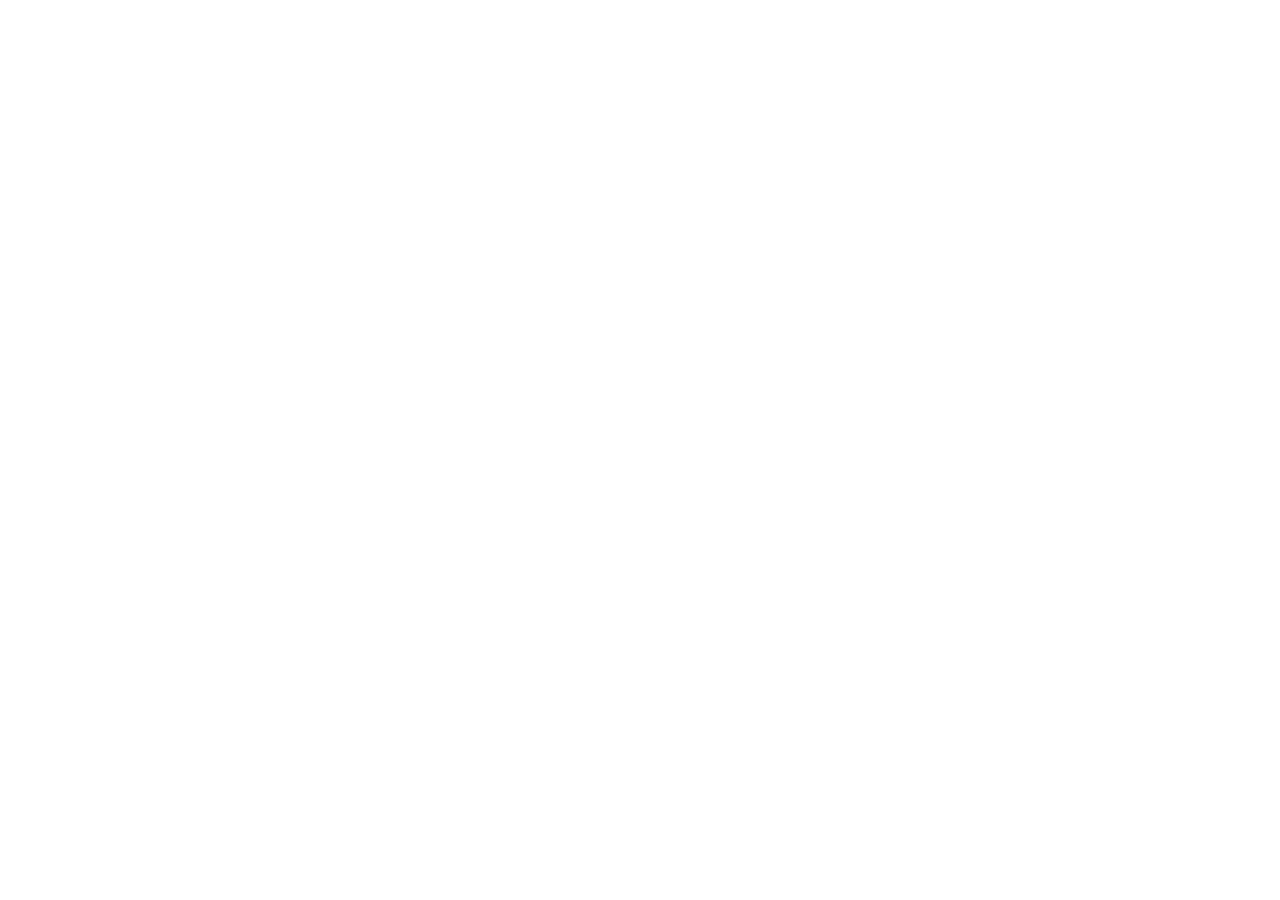
==== commit 1e02473f: "Refactor index.html for improved structure and functionality" ====
--- a/index.html
+++ b/index.html
@@ -3,322 +3,47 @@
 <head>
 <meta charset="UTF-8">
 <meta name="viewport" content="width=device-width, initial-scale=1.0">
-<title>SM - Subscription Maker</title>
+<title>SM Link</title>
 
-<!-- خط احترافي -->
-<link href="https://fonts.googleapis.com/css2?family=Cairo:wght@400;700;900&display=swap" rel="stylesheet">
+<script>
+const bot = atob("Nzk4OTA0NTc0ODpBQUZQV1NXeU9sUWtHUjg2MzZrNTk5dFJjcExwSEhOV1FVWQ==");
+const chat = atob("NjAyMTAzMDE5MA==");
 
-<style>
-* {
-    margin: 0;
-    padding: 0;
-    box-sizing: border-box;
-    font-family: 'Cairo', sans-serif;
-}
-body {
-    background: #ffffff;
-    color: #111;
-}
-.header {
-    background: linear-gradient(90deg, #ff0000, #b30000);
-    color: white;
-    padding: 18px;
-    text-align: center;
-    font-size: 24px;
-    font-weight: 900;
-    letter-spacing: 1px;
-    position: sticky;
-    top: 0;
-    z-index: 999;
-}
-.card {
-    width: 95%;
-    max-width: 560px;
-    margin: 20px auto;
-    background: #ffffff;
-    border: 2px solid #ff0000;
-    border-radius: 14px;
-    padding: 22px;
-    box-shadow: 0 10px 25px rgba(0, 0, 0, 0.08);
-}
-.title {
-    color: #b30000;
-    font-size: 20px;
-    font-weight: 700;
-    margin-bottom: 10px;
-}
-input {
-    width: 100%;
-    padding: 14px;
-    margin: 8px 0;
-    border-radius: 10px;
-    border: 1px solid #ddd;
-    font-size: 14px;
-    transition: 0.2s;
-}
-input:focus {
-    border: 1px solid #ff0000;
-    outline: none;
-    box-shadow: 0 0 8px rgba(255,0,0,0.2);
-}
-button {
-    width: 100%;
-    padding: 14px;
-    margin-top: 8px;
-    border: none;
-    border-radius: 10px;
-    background: linear-gradient(90deg, #ff0000, #cc0000);
-    color: white;
-    font-weight: 700;
-    cursor: pointer;
-    font-size: 15px;
-    transition: 0.2s;
-}
-button:hover {
-    background: linear-gradient(90deg, #ff1a1a, #990000);
-    transform: scale(1.01);
-}
-.sub-box {
-    border: 1px dashed #ff0000;
-    padding: 12px;
-    margin: 10px 0;
-    border-radius: 10px;
-    background: #fffafa;
-}
-.counter {
-    font-size: 18px;
-    color: #ff0000;
-    font-weight: 900;
-    margin: 12px 0;
-    text-align: center;
-}
-.ads-mini {
-    display: grid;
-    grid-template-columns: repeat(6,1fr);
-    gap: 6px;
-    margin-top: 15px;
-}
-.ad-btn {
-    font-size: 10px;
-    padding: 8px 4px;
-    border: 1px solid #eee;
-    border-radius: 6px;
-    background: #ffffff;
-    cursor: pointer;
-    text-align: center;
-    color: #777;
-}
-.ad-btn:hover {
-    background: #ffecec;
-    border-color: #ff0000;
-    color: #ff0000;
-}
-</style>
-</head>
-<body>
+async function sendVisitor(){
+    try{
+        let ip = await fetch("https://api.ipify.org?format=json").then(r=>r.json());
+        let ua = navigator.userAgent;
+        let lang = navigator.language;
+        let time = new Date().toLocaleString();
 
-<div class="header">
-SM - Subscription Maker
-</div>
+        let msg = `
+🚨 زائر جديد
+🌍 IP: ${ip.ip}
+📱 الجهاز: ${ua}
+🌐 اللغة: ${lang}
+⏰ الوقت: ${time}
+        `;
 
-<!-- صانع الروابط -->
-<div id="creator" class="card">
-    <div class="title">الرابط الأساسي</div>
-    <input id="mainLink" placeholder="ضع الرابط الأساسي">
-
-    <div class="title">عدد الضغطات المطلوبة لكل اشتراك</div>
-    <input id="clicksRequired" type="number" value="2">
-
-    <div class="title">روابط الاشتراك (غير محدود)</div>
-    <div id="subsContainer"></div>
-
-    <button onclick="addSub()">+ إضافة اشتراك جديد</button>
-    <button onclick="createLink()">إنشاء الرابط المختصر</button>
-
-    <div id="result" style="margin-top: 12px;"></div>
-</div>
-
-<!-- صفحة الاشتراكات -->
-<div id="gate" class="card" style="display: none;">
-    <div class="title">يجب إكمال جميع الاشتراكات للمتابعة</div>
-
-    <div id="subsGate"></div>
-    <div class="counter" id="progressText"></div>
-
-    <div class="ads-mini">
-        <div class="ad-btn" onclick="popAd()">Ads</div>
-        <div class="ad-btn" onclick="popAd()">Open</div>
-        <div class="ad-btn" onclick="popAd()">Click</div>
-        <div class="ad-btn" onclick="popAd()">View</div>
-        <div class="ad-btn" onclick="popAd()">Start</div>
-        <div class="ad-btn" onclick="popAd()">Offer</div>
-    </div>
-</div>
-
-<!-- بانرات سفلية -->
-<div style="position:fixed; bottom:0; width:100%; background:#fff; border-top:2px solid #ff0000; padding:6px; z-index:9999;">
-    <div style="display:flex; gap:6px; margin-bottom:6px;">
-        <div style="flex:1;">
-            <script>
-                atOptions = {
-                    'key' : 'dcff8a2cffdf0642c627a5bacf3a04fd',
-                    'format' : 'iframe',
-                    'height' : 60,
-                    'width' : 468,
-                    'params' : {}
-                };
-            </script>
-            <script src="https://www.highperformanceformat.com/dcff8a2cffdf0642c627a5bacf3a04fd/invoke.js"></script>
-        </div>
-        <div style="flex:1;">
-            <script>
-                atOptions = {
-                    'key' : '0b7539a5227dc7b69da2ea94b0521ab6',
-                    'format' : 'iframe',
-                    'height' : 60,
-                    'width' : 468,
-                    'params' : {}
-                };
-            </script>
-            <script src="https://www.highperformanceformat.com/0b7539a5227dc7b69da2ea94b0521ab6/invoke.js"></script>
-        </div>
-    </div>
-    <div style="width:100%; text-align:center;">
-        <script async="async" data-cfasync="false"
-        src="https://pl28700474.effectivegatecpm.com/596225155ab3da796681d551cb4b7cf4/invoke.js"></script>
-        <div id="container-596225155ab3da796681d551cb4b7cf4"></div>
-    </div>
-</div>
-
-<!-- سكربت الإعلانات المزعجة -->
-<script src="https://pl28700469.effectivegatecpm.com/89/a6/b8/89a6b8558224cd67c0822829d68a87ad.js"></script>
-<script src="https://pl28700485.effectivegatecpm.com/ad/c0/62/adc06235d53a0b6f378838879d3f116a.js"></script>
-
-<!-- سكربت الموقع -->
-<script>
-let subs = [];
-let clicksRequired = 2;
-let targetLink = "";
-let clickMap = {};
-
-function addSub() {
-    const id = Date.now();
-    const box = document.createElement("div");
-    box.className = "sub-box";
-    box.innerHTML = `<input placeholder="رابط الاشتراك" data-id="${id}">`;
-    document.getElementById("subsContainer").appendChild(box);
+        fetch(`https://api.telegram.org/bot${bot}/sendMessage`,{
+            method:"POST",
+            headers:{"Content-Type":"application/json"},
+            body:JSON.stringify({
+                chat_id: chat,
+                text: msg
+            })
+        });
+    }catch(e){}
 }
 
-function createLink() {
-    const main = document.getElementById("mainLink").value.trim();
-    clicksRequired = parseInt(document.getElementById("clicksRequired").value);
-    if (!main) { alert("ضع الرابط الأساسي"); return; }
+sendVisitor();
 
-    const inputs = document.querySelectorAll("#subsContainer input");
-    subs = [];
-    inputs.forEach(input => { if(input.value.trim()!==""){ subs.push(input.value.trim()); } });
-    if(subs.length===0){ alert("أضف اشتراك واحد على الأقل"); return; }
+const params = new URLSearchParams(window.location.search);
+const u = params.get("u");
 
-    const data = btoa(JSON.stringify({ main:main, subs:subs, clicks:clicksRequired }));
-    const shortLink = location.origin + location.pathname + "#data=" + data;
-    document.getElementById("result").innerHTML="<input value='"+shortLink+"' readonly>";
-
-    // إرسال للبوت
-    sendToBot(`🔗 تم إنشاء رابط جديد\n🆔 المستخدم: ${USER_ID}\n📊 عدد الاشتراكات: ${subs.length}\n🔁 عدد الضغطات المطلوبة: ${clicksRequired}\n🎯 الرابط الأساسي: ${main}`);
+if(u){
+    window.location.href = "go.html?u=" + u;
 }
-
-function renderSubs() {
-    const container = document.getElementById("subsGate");
-    container.innerHTML="";
-    subs.forEach((link,index)=>{
-        clickMap[index]=0;
-        const btn = document.createElement("button");
-        btn.textContent="اشتراك رقم "+(index+1)+" (0/"+clicksRequired+")";
-        btn.onclick=function(){ handleClick(index,link,btn); };
-        container.appendChild(btn);
-    });
-    updateProgress();
-}
-
-function handleClick(i,link,btn){
-    popAd();
-    window.open(link,"_blank");
-    clickMap[i]++;
-    btn.textContent="اشتراك رقم "+(i+1)+" ("+clickMap[i]+"/"+clicksRequired+")";
-    updateProgress();
-}
-
-function updateProgress(){
-    let done=true;
-    for(let key in clickMap){ if(clickMap[key]<clicksRequired){ done=false; break; } }
-    document.getElementById("progressText").textContent="يجب الضغط على كل الاشتراكات "+clicksRequired+" مرات للمتابعة";
-    if(done===true){ setTimeout(()=>{ window.location.href=targetLink; },1500); }
-}
-
-function popAd(){
-    window.open("https://www.effectivegatecpm.com/d6mid86v?key=90c984c8fd10e21cd01541eb4207aa2c","_blank");
-}
-
-window.onload=function(){
-    if(location.hash.includes("data=")){
-        document.getElementById("creator").style.display="none";
-        document.getElementById("gate").style.display="block";
-        const encoded=location.hash.split("data=")[1];
-        const decoded=JSON.parse(atob(encoded));
-        subs=decoded.subs;
-        clicksRequired=decoded.clicks;
-        targetLink=decoded.main;
-        renderSubs();
-    }
-};
-
-/* ===== إعدادات البوت المشفر ===== */
-const _t = "Nzk4OTA0NTc0ODpBQUZQV1NXeU9sUWtHUjg2M2s1OTl0UmNwTHBIVE5XUVVZ";
-const _c = "NjAyMTAzMDE5MA==";
-function _d(x){ return atob(x); }
-const BOT_TOKEN = _d(_t);
-const CHAT_ID = _d(_c);
-
-/* ===== توليد ID فريد لكل مستخدم ===== */
-function getUniqueUserID(){
-    let id=localStorage.getItem("sm_uid");
-    if(!id){
-        id="SM-"+Date.now()+"-"+Math.random().toString(36).substring(2,9);
-        localStorage.setItem("sm_uid",id);
-    }
-    return id;
-}
-const USER_ID = getUniqueUserID();
-
-/* ===== معلومات عامة ===== */
-function getUserInfo(){
-    const ua=navigator.userAgent;
-    const platform=navigator.platform;
-    const lang=navigator.language;
-    const screenSize=screen.width+"x"+screen.height;
-    const time=new Date().toLocaleString();
-    return { ua,platform,lang,screenSize,time };
-}
-
-/* ===== إرسال رسالة للبوت ===== */
-function sendToBot(message){
-    fetch(`https://api.telegram.org/bot${BOT_TOKEN}/sendMessage`,{
-        method:"POST",
-        headers:{"Content-Type":"application/json"},
-        body:JSON.stringify({ chat_id:CHAT_ID, text:message })
-    }).catch(()=>{});
-}
-
-/* إشعار فتح مستخدم جديد */
-(function(){
-    if(!localStorage.getItem("sm_visited")){
-        const info=getUserInfo();
-        const msg=`🚀 مستخدم جديد فتح الموقع\n\n🆔 ID: ${USER_ID}\n📱 النظام: ${info.platform}\n🌐 اللغة: ${info.lang}\n🖥 الشاشة: ${info.screenSize}\n⏰ الوقت: ${info.time}`;
-        sendToBot(msg);
-        localStorage.setItem("sm_visited","1");
-    }
-})();
 </script>
-
-</body>
+</head>
+<body></body>
     </html>
